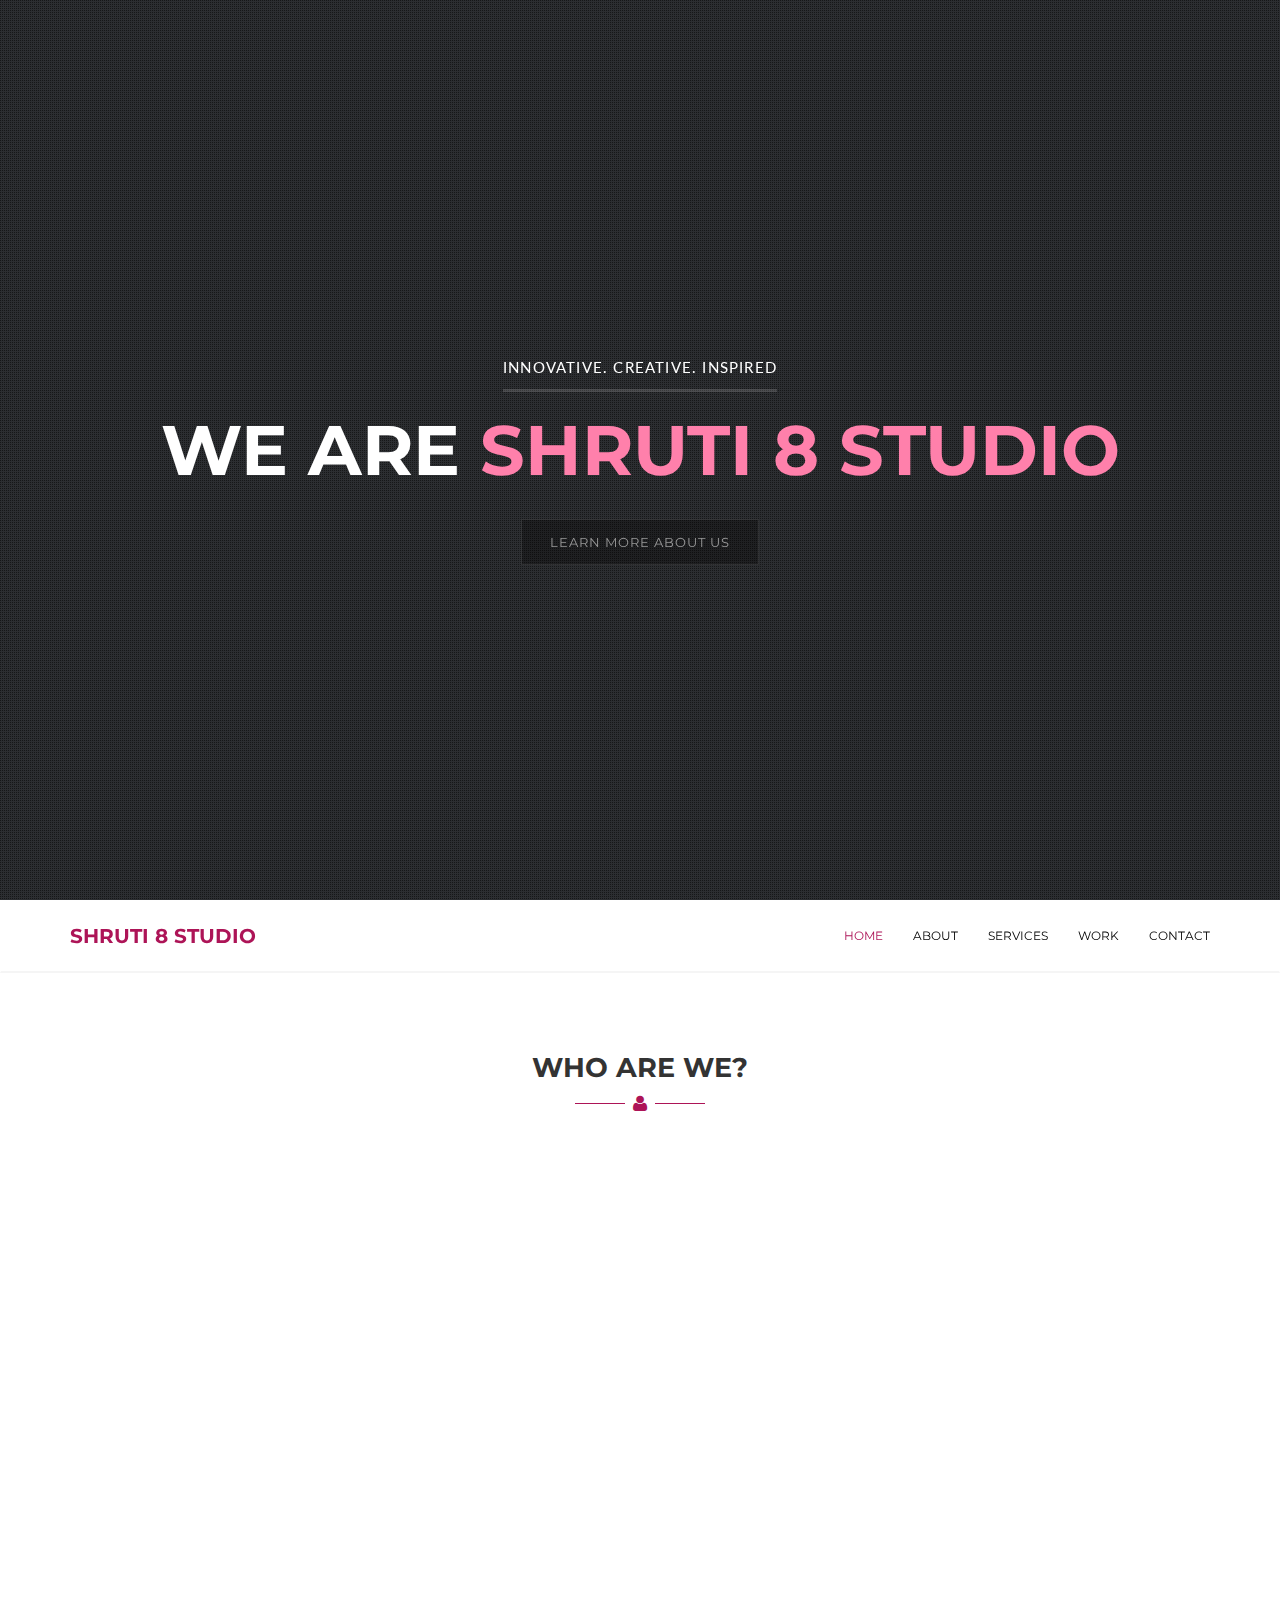
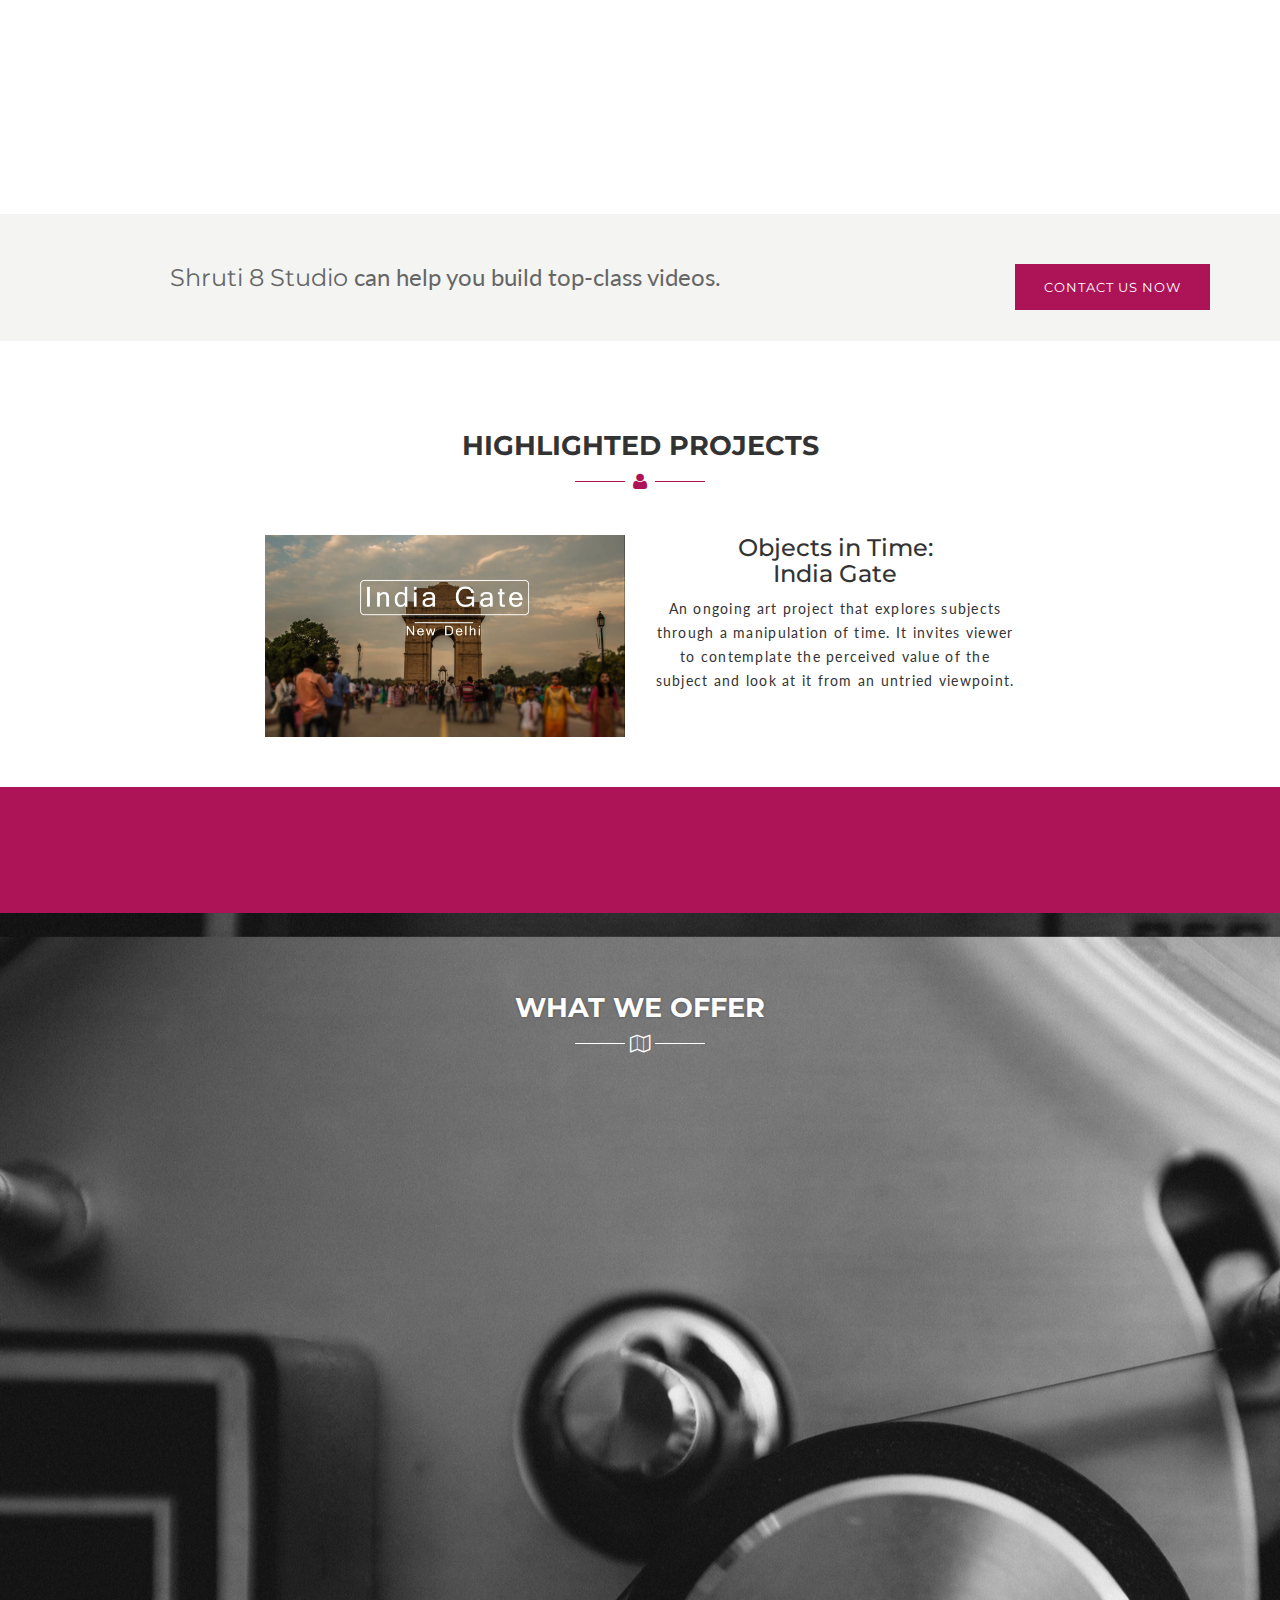
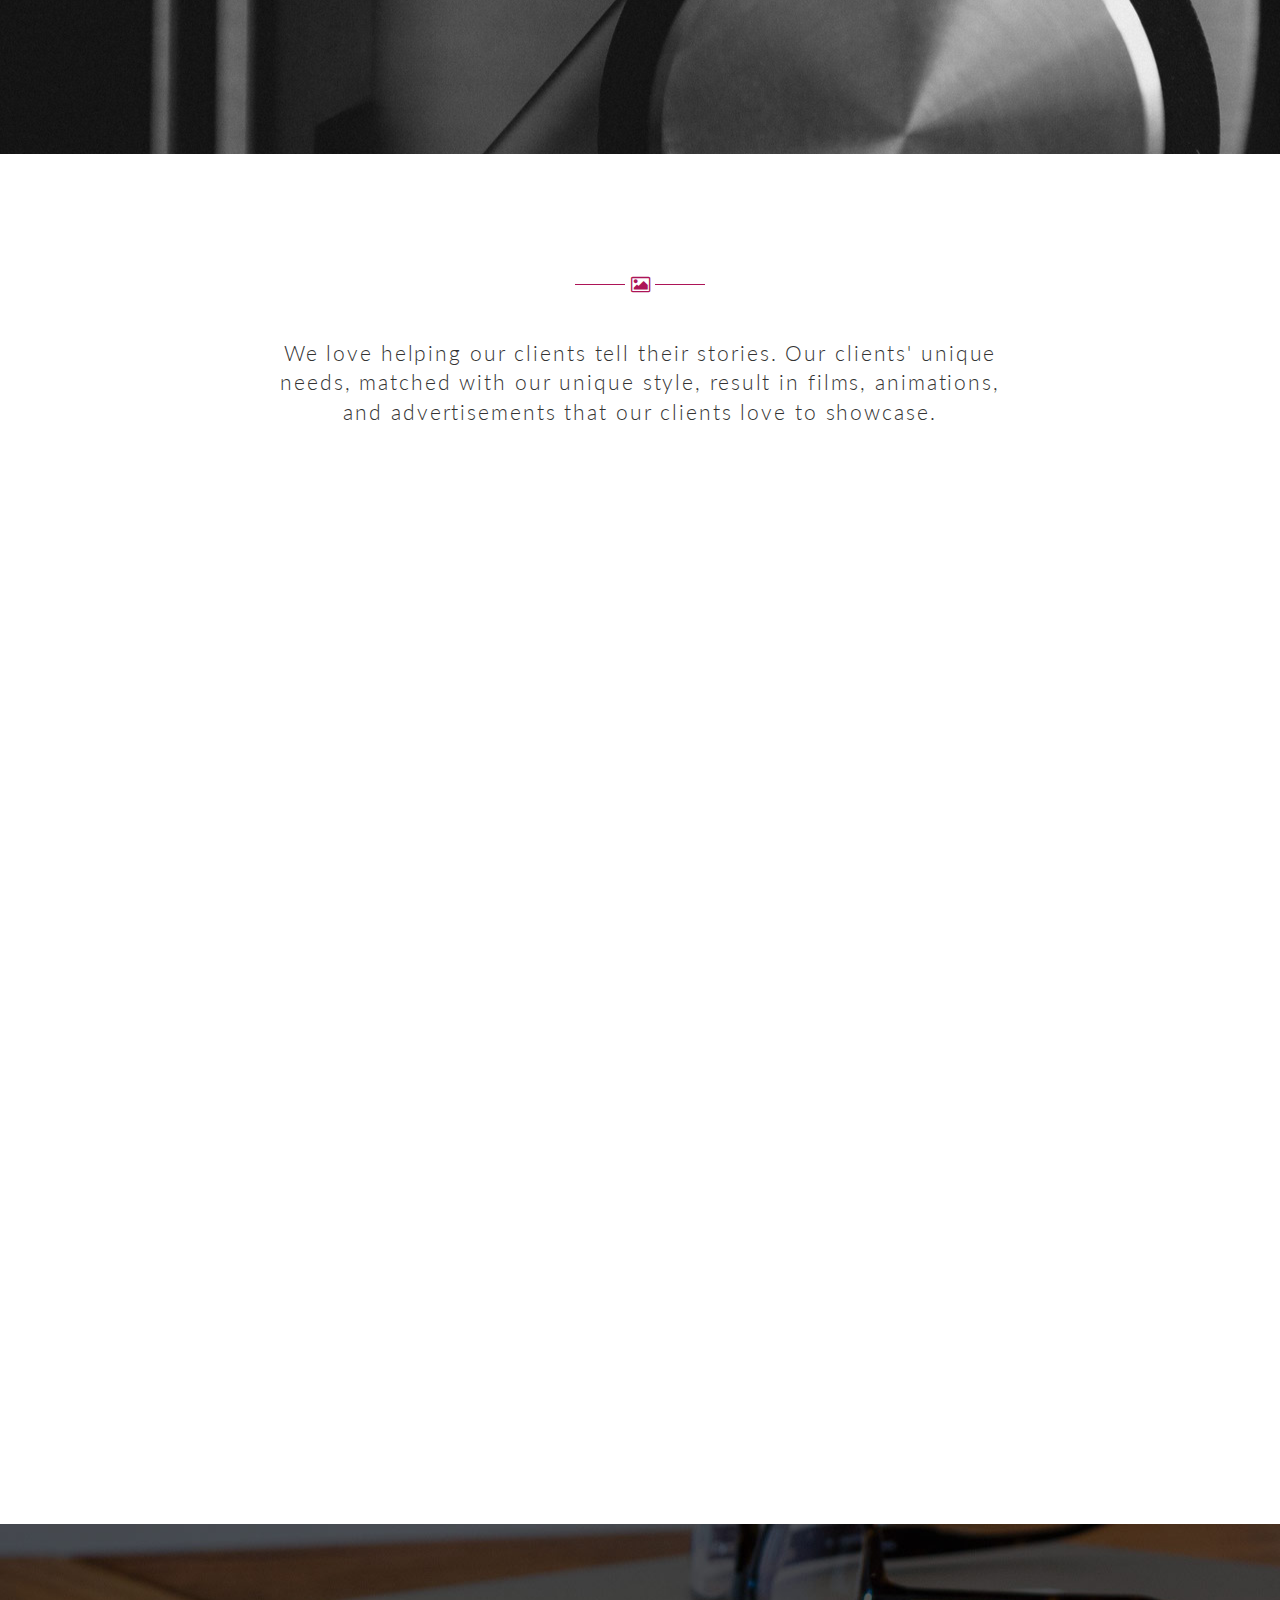
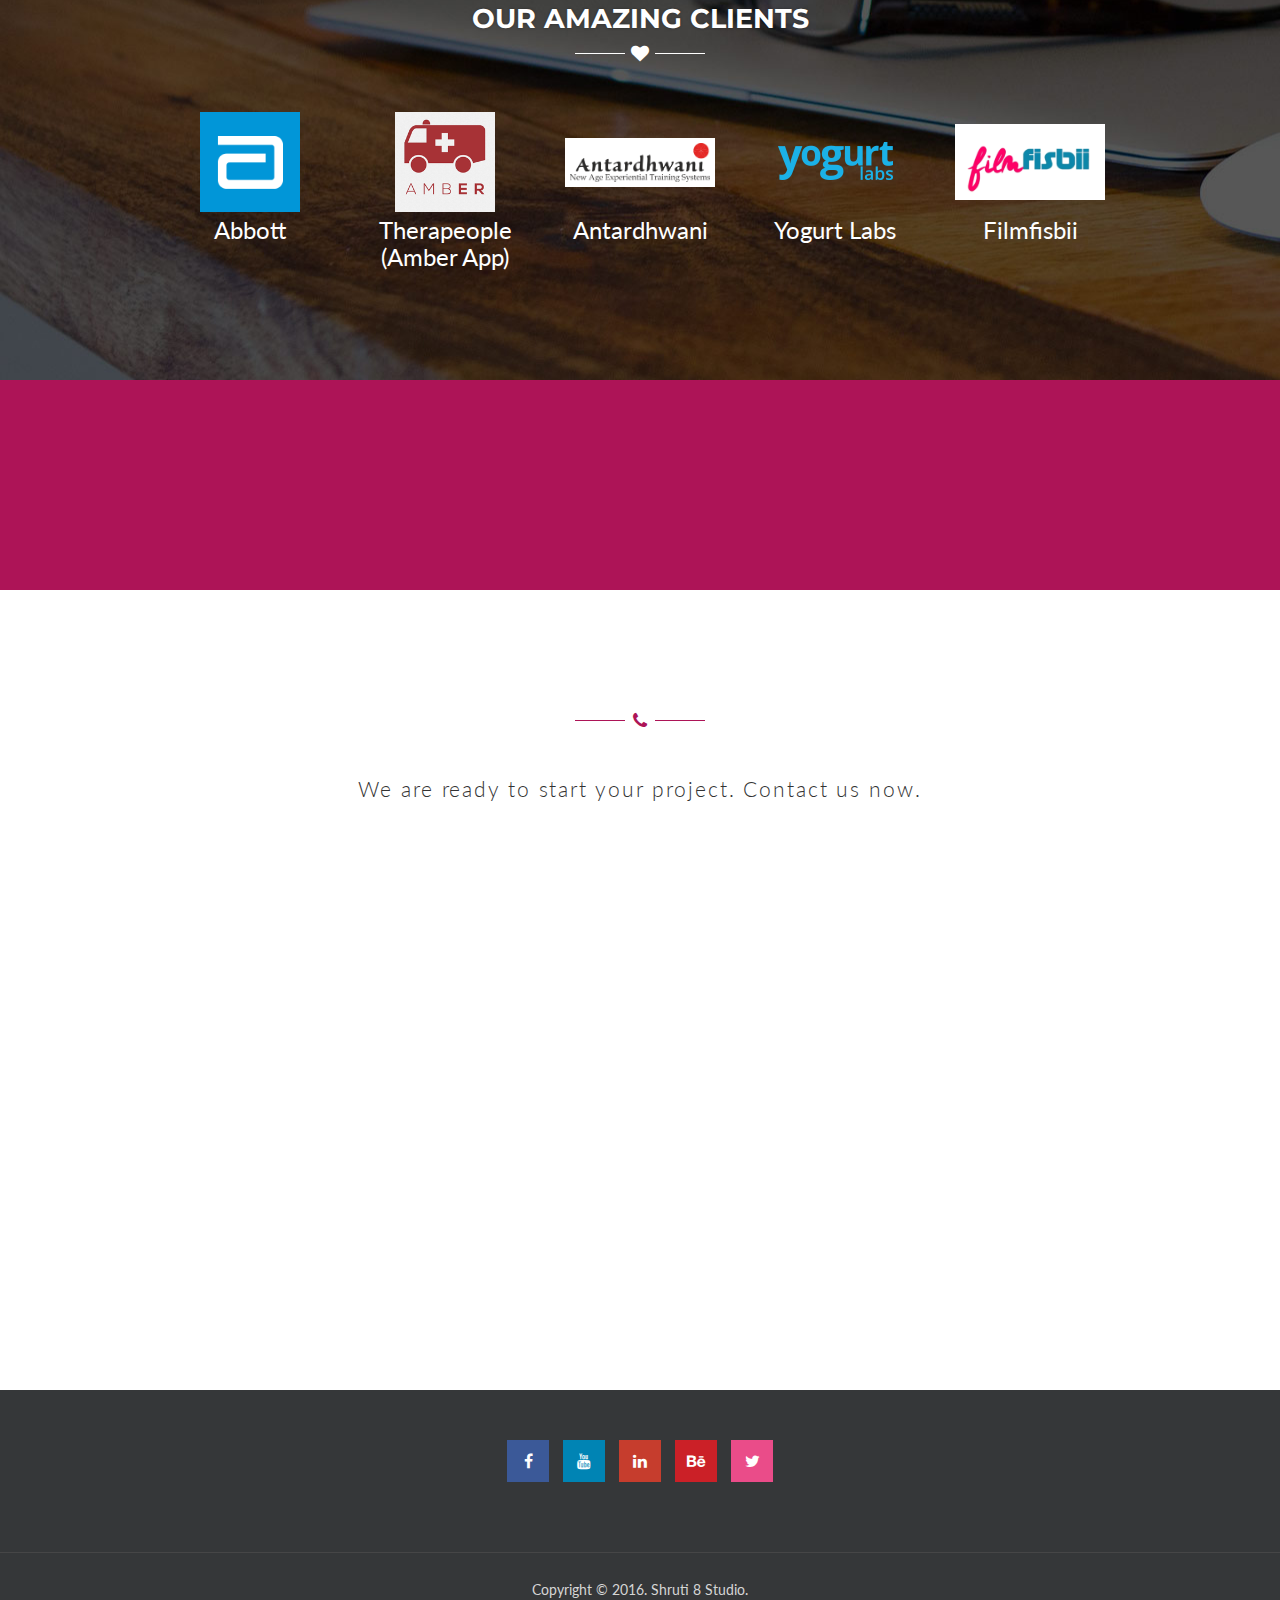
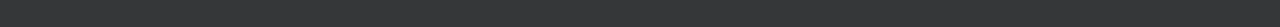
==== index.html @ 823574dd "Init: Shruti8Studio website" ====
<!DOCTYPE html>
<html lang="en">

<head>
    <meta charset="utf-8">
    <meta content="IE=edge" http-equiv="X-UA-Compatible">
    <meta content="width=device-width, initial-scale=1" name="viewport">
    <title>Shruti 8 Studio</title>
    <!-- Bootstrap -->
    <link href="bootstrap/css/bootstrap.min.css" rel="stylesheet">
    <!-- custom css -->
    <link href="css/style.css" media="screen" rel="stylesheet" type="text/css">
    <!-- font awesome for icons -->
    <link href="font-awesome-4.6.3/css/font-awesome.min.css" rel="stylesheet">
    <!--ytp player-->
    <link href="css/YTPlayer.css" rel="stylesheet" type="text/css">
    <!--flex slider-->
    <link href="css/flexslider.css" media="screen" rel="stylesheet" type="text/css">
    <!-- animated css  -->
    <link href="css/animate.css" media="screen" rel="stylesheet" type="text/css">
    <!--web fonts-->
    <link href='http://fonts.googleapis.com/css?family=Lato:300,400,400italic' rel='stylesheet' type='text/css'>
    <link href='http://fonts.googleapis.com/css?family=Montserrat:400,700' rel='stylesheet' type='text/css'>
    <!--owl carousel css-->
    <link href="css/owl.carousel.css" media="screen" rel="stylesheet" type="text/css">
    <link href="css/owl.theme.css" media="screen" rel="stylesheet" type="text/css">
    <!--popups css-->
    <link href="css/magnific-popup.css" rel="stylesheet" type="text/css">
    <!-- HTML5 Shim and Respond.js IE8 support of HTML5 elements and media queries -->
    <!-- WARNING: Respond.js doesn't work if you view the page via file:// -->
    <!--[if lt IE 9]>
          <script src="https://oss.maxcdn.com/html5shiv/3.7.2/html5shiv.min.js"></script>
          <script src="https://oss.maxcdn.com/respond/1.4.2/respond.min.js"></script>
        <![endif]-->
</head>

<body data-offset="80" data-spy="scroll">
    <section id="home" data-stellar-background-ratio="0.5">
        <div class="parallax-overlay"> </div>
            <a id="video" class="player" data-property="{videoURL:'https://youtu.be/yziil6G2nYk', containment:'#home', showControls:false, autoPlay:true, loop:true, mute:true, vol:50, startAt:0, opacity:1, quality:'default', realfullscreen:true}"></a>
        <div class="home-content text-center">
            <div class="container"> <span class="home-top-slide-text hidden-xs">Innovative.
                Creative. Inspired</span>
                <div class="main-flex-slider">
                    <ul class="slides">
                        <li>
                            <h1>We are <span class="colored-text-1">Shruti 8
                            Studio</span></h1> </li>
                        <li>
                            <h1><span class="colored-text-1">video</span>
                            production</h1> </li>
                        <li>
                            <h1>film &amp; <span class=
                            "colored-text-1">animation</span></h1> </li>
                    </ul>
                </div>
                <div class="home-link-btn text-center">
                    <p class="scrollto"><a class="btn btn-lg btn-dark-2" href="#about">Learn More About Us</a> </p>
                </div>
            </div>
        </div>
    </section>
    <!--home section end-->
    <section id="navigation">
        <div class="navbar navbar-default navbar-static-top" role="navigation">
            <div class="container">
                <div class="navbar-header">
                    <button class="navbar-toggle" data-target=".navbar-collapse" data-toggle="collapse" type="button"><span class="sr-only">Toggle navigation</span> <span class="icon-bar"></span> <span class="icon-bar"></span> <span class="icon-bar"></span></button> <a class="navbar-brand" href="index.html"><span class=
                    "colored-text">Shruti 8 Studio</span></a>
                    <!--  <a class="navbar-brand" href="index.html"><img style="max-width:100px; margin-top: -25px;" src="img/s8s.png"></a>
                        <a class="navbar-text" href="index.html">Shruti 8 Studio</a> --></div>
                <div class="navbar-collapse collapse">
                    <ul class="nav navbar-nav navbar-right scrollto">
                        <li> <a href="#home">Home</a> </li>
                        <li> <a href="#about">About</a> </li>
                        <!--<li><a href="#team">Team</a></li>-->
                        <li> <a href="#services">Services</a> </li>
                        <li> <a href="#work">Work</a> </li>
                        <!--<li><a href="#pricing">Pricing</a></li>-->
                        <!--<li><a href="#blog">Blog</a></li>-->
                        <li> <a href="#contact">Contact</a> </li>
                    </ul>
                </div>
                <!--/.nav-collapse -->
            </div>
            <!--/.container -->
        </div>
        <!--navbar-default-->
    </section>
    <!--navigation section end here-->
    <section class="section-padding" id="about">
        <div class="container">
            <div class="row">
                <div class="col-md-12">
                    <div class="center-heading text-center">
                        <h2>Who are we?</h2> <span class="icon"><i class="fa fa-user"></i></span> </div>
                    <!--center heading-->
                </div>
            </div>
            <!--center heading-->
            <div class="row">
                <div class="col-md-8 col-md-offset-2 text-center wow animated fadeInUp" data-wow-delay="300ms" data-wow-duration="700ms">
                    <p class="lead margin-btm-30">We are a video production company dedicated to creating film and animation content. </p>
                    <p class="lead margin-btm-30">We provide full production services to take your ideas from concept to launch on the web, on TV, or in a movie theater. </p>
                    <p class="lead margin-btm-30">Our team is made of young film makers, animators and artists trained at the best film institutions: Film and Television Institute of India and the College of Art. We are driven to create unique visual art and love bringing our clients' ideas to life.</p>
                </div>
            </div>
            <div class="row services">
                <div class="col-md-4 margin-btm-30">
                    <div class="service-box wow animated fadeInUp" data-wow-delay="300ms" data-wow-duration="700ms"> <i class="fa fa-film"></i>
                        <h3>Short Films</h3>
                        <p>"Film is exactly like poetry. Nothing necessarily has to happen; you just have to feel something."
                            <br> - Cecily von Ziegesar</p>
                    </div>
                </div>
                <!--service col end-->
                <div class="col-md-4 margin-btm-30">
                    <div class="service-box wow animated fadeInUp" data-wow-delay="400ms" data-wow-duration="700ms"> <i class="fa fa-tv"></i>
                        <h3>Advertisements</h3>
                        <p>"In our factory, we make lipstick. In our advertising, we sell hope."
                            <br> - Peter Nivio Zarlenga</p>
                    </div>
                </div>
                <!--service col end-->
                <div class="col-md-4 margin-btm-30">
                    <div class="service-box wow animated fadeInUp" data-wow-delay="500ms" data-wow-duration="700ms"> <i class="fa fa-youtube-play"></i>
                        <h3>Animation</h3>
                        <p>"Well, luckily with animation, fantasy is your friend"
                            <br> - Steven Spielberg</p>
                    </div>
                </div>
                <!--service col end-->
            </div>
        </div>
        <div class="divided-50"> </div>
        <div class="cta">
            <div class="container">
                <div class="row">
                    <div class="col-sm-8 margin-btm-30">
                        <h3><strong>Shruti 8 Studio</strong> can help you build
                        top-class videos.</h3> </div>
                    <div class="col-sm-4"> <a class="btn btn-theme btn-lg" href="#contact">Contact
                        us now</a> </div>
                </div>
            </div>
        </div>
        <div class="divided-50"></div>
        <div class="container">
            <div class="row">
                <div class="col-sm-12">
                    <div class="center-heading text-center">
                        <h2>Highlighted Projects</h2> <span class="icon"><i class="fa fa-user"></i></span> </div>
                </div>
            </div>
            <div class="row">
                <div class="col-sm-4 col-sm-offset-2 text-center">
                    <div class="item-img-wrap"> <img alt="workimg" class="img-responsive" src="img/work-india-gate.png">
                        <div class="item-img-overlay"> <a href="work-india-gate.html"><span></span></a> </div>
                    </div>
                </div>
                <div class="col-sm-4 text-center">
                    <h3>Objects in Time: <br>India Gate</h3>
                    <p> An ongoing art project that explores subjects through a manipulation of time. It invites viewer to contemplate the perceived value of the subject and look at it from an untried viewpoint.</p>
                </div>
            </div>
        </div>
    </section>
    <!--about section end-->
    <!--
        <section id="team" class="section-padding">
            <div class="container">
                <div class="row">
                    <div class="col-sm-12">
                        <div class="center-heading text-center">
                            <h2>Meet the team</h2>
                            <span class="icon"><i class="fa fa-user"></i></span>
                        </div>
                    </div>
                </div>
                <div class="row">
                    <div class="col-sm-3">
                        <div class="team-col wow animated fadeInLeft"  data-wow-duration="700ms" data-wow-delay="100ms">
                            <img src="img/team-1.jpg" alt="">
                            <h4>Jenelia</h4>
                            <span>Founder</span>
                        </div>
                    </div>
                    <div class="col-sm-3">
                        <div class="team-col wow animated fadeInLeft"  data-wow-duration="700ms" data-wow-delay="200ms">
                            <img src="img/team-2.jpg" alt="">
                            <h4>Smith</h4>
                            <span>Manager</span>
                        </div>
                    </div>
                    <div class="col-sm-3">
                        <div class="team-col wow animated fadeInLeft"  data-wow-duration="700ms" data-wow-delay="300ms">
                            <img src="img/team-3.jpg" alt="">
                            <h4>Peter</h4>
                            <span>Developer</span>
                        </div>
                    </div>
                    <div class="col-sm-3">
                        <div class="team-col wow animated fadeInLeft"  data-wow-duration="700ms" data-wow-delay="400ms">
                            <img src="img/team-4.jpg" alt="">
                            <h4>John</h4>
                            <span>Seo</span>
                        </div>
                    </div>
                </div><div class="divided-50"></div>
                <div class="row">
                    <div class="col-sm-3">
                        <div class="team-col wow animated fadeInLeft"  data-wow-duration="700ms" data-wow-delay="500ms">
                            <img src="img/team-5.jpg" alt="">
                            <h4>Ram</h4>
                            <span>Designer</span>
                        </div>
                    </div>
                    <div class="col-sm-3">
                        <div class="team-col wow animated fadeInLeft"  data-wow-duration="700ms" data-wow-delay="600ms">
                            <img src="img/team-6.jpg" alt="">
                            <h4>Hardik</h4>
                            <span>Graphics</span>
                        </div>
                    </div>
                    <div class="col-sm-3">
                        <div class="team-col wow animated fadeInLeft"  data-wow-duration="700ms" data-wow-delay="700ms">
                            <img src="img/team-7.jpg" alt="">
                            <h4>Madhukar</h4>
                            <span>E-Commerce</span>
                        </div>
                    </div>
                    <div class="col-sm-3">
                        <div class="team-col wow animated fadeInLeft"  data-wow-duration="700ms" data-wow-delay="800ms">
                            <img src="img/team-8.jpg" alt="">
                            <h4>Steve</h4>
                            <span>HR</span>
                        </div>
                    </div>
                </div>
            </div>
        </section>  -->
    <!--
        <section class="parallax testimonials bg-heading"
        data-stellar-background-ratio="0.5">
            <div class="container">
                <div class="row">
                    <div class="col-md-12">
                        <div class="center-heading text-center">
                            <h2 class="wow animated bounceIn" data-wow-delay=
                            "100ms" data-wow-duration="700ms">Recent Projects</h2>
                            <span class="icon"><i class=
                            "fa fa-quote-left"></i></span>
                        </div>
                    </div>
                </div>


                <div class="row">
                    <div class="col-md-8 col-md-offset-2 text-center">
                        <div class="owl-carousel" id="testi-carousel">
                            <div>
                                <h4><i class="fa fa-quote-left"></i>
                                Immediately received personal feedback from the
                                creator of the theme. Incredibly fast,
                                incredibly good. Great service!</h4>


                                <p>-Michael CC</p>
                            </div>


                            <div>
                                <h4><i class="fa fa-quote-left"></i> Lorem
                                ipsum dolor sit amet, consectetur adipiscing
                                elit. Curabitur pellentesque neque eget diam
                                posuere porta. Quisque ut nulla at nunc
                                vehicula lacinia.</h4>


                                <p>-Rakesh sharma</p>
                            </div>


                            <div>
                                <h4><i class="fa fa-quote-left"></i> Lorem
                                ipsum dolor sit amet, consectetur adipiscing
                                elit. Curabitur pellentesque neque eget diam
                                posuere porta. Quisque ut nulla at nunc
                                vehicula lacinia.</h4>


                                <p>-Rakesh sharma</p>
                            </div>
                        </div>
                    </div>
                </div>
            </div>
        </section>
        -->
    <!--testimonials-->
    <section class="cta-1">
        <div class="container">
            <div class="row">
                <div class="col-md-12 text-center"> <a class="btn btn-lg btn-border-white wow animated slideInLeft" data-wow-delay="100ms" data-wow-duration="700ms" href="#work">Look at our work</a> </div>
            </div>
        </div>
    </section>
    <!--cta-1 end-->
    <section class="section-padding parallax bg-heading" data-stellar-background-ratio="0.5" id="services">
        <div class="container">
            <div class="row">
                <div class="col-md-12">
                    <div class="center-heading text-center">
                        <h2>What We Offer</h2> <span class="icon"><i class=
                            "fa fa-map-o"></i></span> </div>
                    <!--center heading-->
                </div>
            </div>
            <!--center heading-->
            <div class="row">
                <div class="col-md-6 margin-btm-30 wow animated fadeInLeft" data-wow-delay="100ms" data-wow-duration="700ms">
                    <div class="row">
                        <div class="col-md-2 col-md-offset-2">
                            <div class="service-icon"> <i class="fa fa-play"></i> </div>
                        </div>
                        <!--service-icon col-->
                        <div class="col-md-8">
                            <div class="service-info">
                                <h4>Infographic Videos</h4>
                                <p>2D and 3D animated videos that promote and explain your product. Be proud to show the world what you do.</p>
                            </div>
                        </div>
                        <!--service-info-col-->
                    </div>
                </div>
                <!--service-col-->
                <div class="col-md-6 margin-btm-30 wow animated fadeInRight" data-wow-delay="200ms" data-wow-duration="700ms">
                    <div class="row">
                        <div class="col-md-2 col-md-offset-2">
                            <div class="service-icon"> <i class="fa fa-cog fa-spin"></i> </div>
                        </div>
                        <!--service-icon col-->
                        <div class="col-md-8">
                            <div class="service-info">
                                <h4>Motion Graphics</h4>
                                <p>Whether you want an introduction to your awesome videos, need animation in your documentary, or want your logo animated, we fulfill all your graphic needs.</p>
                            </div>
                        </div>
                        <!--service-info-col-->
                    </div>
                </div>
                <!--service-col-->
            </div>
            <!--services-row-->
            <div class="row">
                <div class="col-md-6 margin-btm-30 wow animated fadeInUp" data-wow-delay="300ms" data-wow-duration="700ms">
                    <div class="row">
                        <div class="col-md-2 col-md-offset-2">
                            <div class="service-icon"> <i class="fa fa-video-camera"></i> </div>
                        </div>
                        <!--service-icon col-->
                        <div class="col-md-8">
                            <div class="service-info">
                                <h4>Event Shoots</h4>
                                <p>Hire an experienced film crew to capture beautiful memories of your unique events.</p>
                            </div>
                        </div>
                        <!--service-info-col-->
                    </div>
                </div>
                <!--service-col-->
                <div class="col-md-6 margin-btm-30 wow animated fadeInUp" data-wow-delay="400ms" data-wow-duration="700ms">
                    <div class="row">
                        <div class="col-md-2 col-md-offset-2">
                            <div class="service-icon"> <i class="fa fa-briefcase"></i> </div>
                        </div>
                        <!--service-icon col-->
                        <div class="col-md-8">
                            <div class="service-info">
                                <h4>Corporate Videos</h4>
                                <p>We produce videos for training, marketing campaigns, and corporate communications.</p>
                            </div>
                        </div>
                        <!--service-info-col-->
                    </div>
                </div>
                <!--service-col-->
            </div>
            <!--services-row-->
            <div class="divided-50"> </div>
            <div class="row">
                <div class="col-md-6 margin-btm-30 wow animated fadeInUp" data-wow-delay="300ms" data-wow-duration="700ms">
                    <div class="row">
                        <div class="col-md-2 col-md-offset-2">
                            <div class="service-icon"> <i class="fa fa-film"></i> </div>
                        </div>
                        <!--service-icon col-->
                        <div class="col-md-8">
                            <div class="service-info">
                                <h4>Short Films</h4>
                                <p>Our team of writers, editors, actors, and producers has delivered several short-films to the Indian market.</p>
                            </div>
                        </div>
                        <!--service-info-col-->
                    </div>
                </div>
                <!--service-col-->
                <div class="col-md-6 margin-btm-30 wow animated fadeInUp" data-wow-delay="400ms" data-wow-duration="700ms">
                    <div class="row">
                        <div class="col-md-2 col-md-offset-2">
                            <div class="service-icon"> <i class="fa fa-tv"></i> </div>
                        </div>
                        <!--service-icon col-->
                        <div class="col-md-8">
                            <div class="service-info">
                                <h4>Advertisements</h4>
                                <p>We help small businesses and online companies translate their concepts to video ads (animated and live action).</p>
                            </div>
                        </div>
                        <!--service-info-col-->
                    </div>
                </div>
                <!--service-col-->
            </div>
            <!--services-row-->
            <div class="divided-50"> </div>
            <div class="row">
                <div class="col-md-12 text-center service-info margin-btm-30 wow animated fadeInUp" data-wow-delay="400ms" data-wow-duration="700ms">
                    <h5>
                        Concept Development  
                        <i class="fa fa-circle"></i>
                        Direction 
                        <i class="fa fa-circle"></i>
                        Script Writing
                        <i class="fa fa-circle"></i>
                        Storyboarding
                        <i class="fa fa-circle"></i>
                        Character Design
                        <i class="fa fa-circle"></i>
                        Animation
                        <i class="fa fa-circle"></i>
                        Editing
                    </h5> </div>
            </div>
        </div>
    </section>
    <!--services-->
    <section class="section-padding" id="work">
        <div class="container">
            <div class="row">
                <div class="col-md-12">
                    <div class="center-heading text-center">
                        <h2 class=" wow animated bounceIn" data-wow-delay="100ms" data-wow-duration="700ms">What We Have Done</h2> <span class="icon"><i class=
                            "fa fa-image"></i></span> </div>
                    <!--center heading-->
                </div>
            </div>
            <!--center heading-->
            <div class="row">
                <div class="col-md-8 col-md-offset-2 text-center">
                    <p class="lead margin-btm-30">We love helping our clients tell their stories. Our clients' unique needs, matched with our unique style, result in films, animations, and advertisements that our clients love to showcase.</p>
                </div>
            </div>
            <div class="container wow animated fadeInUp" data-wow-delay="200ms" data-wow-duration="700ms">
                <div class="row">
                    <div class="col-md-12">
                        <ul class="portfolio-filters text-center">
                            <li class="filter active" data-filter="all"> all</li>
                            <li class="filter" data-filter="animations"> animations</li>
                            <li class="filter" data-filter="shortfilms"> short films</li>
                            <li class="filter" data-filter="corporate"> corporate videos</li>
                            <li class="filter" data-filter="ads"> advertisements</li>
                            <li class="filter" data-filter="objectsintime"> objects in time</li>
                        </ul>
                        <!--.portfolio-filter nav-->
                        <div class="row" id="grid">
                            <div class="mix col-sm-4 animations ads margin-btm-30">
                                <div class="item-img-wrap"> <img alt="workimg" class="img-responsive" src="img/work-amber.png">
                                    <div class="item-img-overlay"> <a href="work-amber.html"><span></span></a> </div>
                                </div>
                                <!--item img wrap-->
                                <div class="work-desc">
                                    <h4><a href=
                                        "work-amber.html">Amber App</a>
                                        </h4> <em>Animation / Advertisement</em> </div>
                                <!--work desc-->
                            </div>
                            <!--work item-->
                            <div class="mix col-sm-4 animations ads margin-btm-30">
                                <div class="item-img-wrap"> <img alt="workimg" class="img-responsive" src="img/work-her.png">
                                    <div class="item-img-overlay"> <a href="work-her.html"><span></span></a> </div>
                                </div>
                                <!--item img wrap-->
                                <div class="work-desc">
                                    <h4><a href="work-her.html">Her Jewellery Designs</a>
                                        </h4> <em>Animation / Advertisement</em> </div>
                                <!--work desc-->
                            </div>
                            <!--work item-->
                            <div class="mix col-sm-4 objectsintime margin-btm-30">
                                <div class="item-img-wrap"> <img alt="workimg" class="img-responsive" src="img/work-india-gate.png">
                                    <div class="item-img-overlay"> <a href="work-india-gate.html"><span></span></a> </div>
                                </div>
                                <!--item img wrap-->
                                <div class="work-desc">
                                    <h4><a href=
                                        "work-india-gate.html">India Gate</a>
                                        </h4> <em>Objects in Time</em> </div>
                                <!--work desc-->
                            </div>
                            <!--work item-->
                            <div class="mix col-sm-4 animations margin-btm-30">
                                <div class="item-img-wrap"> <img alt="workimg" class="img-responsive" src="img/work-snack-on-pop.png">
                                    <div class="item-img-overlay"> <a href="work-snack-on-pop.html"><span>
                                            </span></a> </div>
                                </div>
                                <!--item img wrap-->
                                <div class="work-desc">
                                    <h4><a href=
                                        "work-snack-on-pop.html">Snack on Pop</a>
                                        </h4> <em>Animation</em> </div>
                                <!--work desc-->
                            </div>
                            <!--work item-->
                            <div class="mix col-sm-4 corporate margin-btm-30">
                                <div class="item-img-wrap"> <img alt="workimg" class="img-responsive" src="img/work-amrapali.png">
                                    <div class="item-img-overlay"> <a href="work-amrapali.html"><span></span></a> </div>
                                </div>
                                <!--item img wrap-->
                                <div class="work-desc">
                                    <h4><a href=
                                        "work-amrapali.html">Amrapali</a>
                                        </h4> <em>Corporate Video</em> </div>
                                <!--work desc-->
                            </div>
                            <!--work item-->
                            <div class="mix col-sm-4 corporate margin-btm-30">
                                <div class="item-img-wrap"> <img alt="workimg" class="img-responsive" src="img/work-ez-move1.png">
                                    <div class="item-img-overlay"> <a href="work-ez-move.html"><span></span></a> </div>
                                </div>
                                <!--item img wrap-->
                                <div class="work-desc">
                                    <h4><a href="work-ez-move.html">EZ Move 1</a>
                                        </h4> <em>Corporate Video</em> </div>
                                <!--work desc-->
                            </div>
                            <!--work item-->
                            <div class="mix col-sm-4 corporate margin-btm-30">
                                <div class="item-img-wrap"> <img alt="workimg" class="img-responsive" src="img/work-ez-move2.png">
                                    <div class="item-img-overlay"> <a href="work-ez-move.html"><span></span></a> </div>
                                </div>
                                <!--item img wrap-->
                                <div class="work-desc">
                                    <h4><a href="work-ez-move.html">EZ
                                        Move 2</a>
                                        </h4> <em>Corporate Video</em> </div>
                                <!--work desc-->
                            </div>
                            <!--work item-->
                            <div class="mix col-sm-4 shortfilms margin-btm-30">
                                <div class="item-img-wrap"> <img alt="workimg" class="img-responsive" src="img/work-roadside.png">
                                    <div class="item-img-overlay"> <a href="work-roadside.html"><span></span></a> </div>
                                </div>
                                <!--item img wrap-->
                                <div class="work-desc">
                                    <h4><a href=
                                        "work-roadside.html">Roadside Echo</a>
                                        </h4> <em>Short Film</em> </div>
                                <!--work desc-->
                            </div>
                            <!--work item-->
                            <div class="mix col-sm-4 shortfilms margin-btm-30">
                                <div class="item-img-wrap"> <img alt="workimg" class="img-responsive" src="img/work-get-away.png">
                                    <div class="item-img-overlay"> <a href="work-get-away.html"><span></span></a> </div>
                                </div>
                                <!--item img wrap-->
                                <div class="work-desc">
                                    <h4><a href=
                                        "work-get-away.html">Get Away</a>
                                        </h4> <em>Short Films</em> </div>
                                <!--work desc-->
                            </div>
                            <!--work item-->
                            
                        </div>
                        <!--#grid for filter items-->
                    </div>
                    <!--.col-md-12 of portfolio filter-->
                </div>
                <!--.row-->
            </div>
        </div>
    </section>
    <!--work-->
    <section class="fun-facts parallax bg-heading" data-stellar-background-ratio="0.5">
        <div class="container">
            <div class="row">
                <div class="col-md-12">
                    <div class="center-heading text-center">
                        <h2>Our Amazing Clients</h2> <span class="icon"><i class=
                            "fa fa-heart"></i></span> </div>
                    <!--center heading-->
                </div>
            </div>
            <!--center heading-->
            <div class="row">
                <div class="col-md-2 col-md-offset-1 margin-btm-30 text-center">
                    <div class="fact-inner">
                        <div class="logo"> <img src="img/client-abbott.png"> </div>
                        <h3>Abbott</h3> </div>
                </div>
                <!--facts col-->
                <div class="col-md-2 margin-btm-30 text-center">
                    <div class="fact-inner">
                        <div class="logo"> <img src="img/client-amber.png"> </div>
                        <h3>Therapeople (Amber App)</h3> </div>
                </div>
                <!--facts col-->
                <div class="col-md-2 margin-btm-30 text-center">
                    <div class="fact-inner">
                        <div class="logo bg"> <img src="img/client-antardhwani.png"> </div>
                        <h3>Antardhwani</h3> </div>
                </div>
                <!--facts col-->
                <div class="col-md-2 margin-btm-30 text-center">
                    <div class="fact-inner">
                        <div class="logo"> <img src="img/client-yogurt-labs.png"> </div>
                        <h3>Yogurt Labs</h3> </div>
                </div>
                <!--facts col-->
                <div class="col-md-2 margin-btm-30 text-center">
                    <div class="fact-inner">
                        <div class="logo"> <img src="img/client-filmfisbii.png"> </div>
                        <h3>Filmfisbii</h3> </div>
                </div>
                <!--facts col-->
            </div>
        </div>
    </section>
    <!--fun facts-->
    <div class="cta-3">
        <div class="container text-center">
            <h3 class=" wow animated fadeInUp" data-wow-delay="100ms" data-wow-duration="700ms">Let us tell your story</h3>
            <p class=" wow animated fadeInDown" data-wow-delay="200ms" data-wow-duration="700ms"><a class="btn btn-border-white btn-lg" href="#contact">Contact Us
                Now</a> </p>
        </div>
    </div>
    <!--cta-3-->
    <section class="section-padding" id="contact">
        <div class="container">
            <div class="row">
                <div class="col-md-12">
                    <div class="center-heading text-center">
                        <h2 class=" wow animated fadeInRight" data-wow-delay="100ms" data-wow-duration="700ms">
                            What are Your Requirements?</h2> <span class="icon"><i class=
                            "fa fa-phone"></i></span> </div>
                    <!--center heading-->
                </div>
            </div>
            <!--center heading-->
            <div class="row">
                <div class="col-md-12 text-center">
                    <p class="lead">We are ready to start your project. Contact us now.</p>
                </div>
            </div>
            <div class="divided-50"> </div>
            <div class="row contact-form">
                <div class="col-md-7 wow animated fadeInUp margin-btm-30" data-wow-delay="300ms" data-wow-duration="700ms">
                    <form action="https://shruti8studio.appspot.com" id="contactForm" method="post" name="sentMessage" novalidate="">
                        <div class="row">
                            <div class="col-md-6">
                                <div class="row control-group">
                                    <div class="form-group col-xs-12 controls">
                                        <label>Name<span>*</span></label>
                                        <input class="form-control" data-validation-required-message="Please enter your name." id="name" name="name" placeholder="Name" required="" type="text">
                                        <p class="help-block"> </p>
                                    </div>
                                </div>
                            </div>
                            <div class="col-md-6">
                                <div class="row control-group">
                                    <div class="form-group col-xs-12 controls">
                                        <label>Email Address<span>*</span></label>
                                        <input class="form-control" data-validation-required-message="Please enter your email address." id="email" name="email" placeholder="Email Address" required="" type="email">
                                        <p class="help-block"> </p>
                                    </div>
                                </div>
                            </div>
                        </div>
                        <div class="row control-group">
                            <div class="form-group col-xs-12 controls">
                                <label>Phone Number<span>*</span></label>
                                <input class="form-control" data-validation-required-message="Please enter your phone number." id="phone" name="phone" placeholder="Phone Number" required="no" type="tel">
                                <p class="help-block"> </p>
                            </div>
                        </div>
                        <div class="row control-group">
                            <div class="form-group col-xs-12 controls">
                                <label>Message<span>*</span></label>
                                <textarea class="form-control" data-validation-required-message="Please enter a message." id="message" name="message" placeholder="Message" required="" rows="5"></textarea>
                                <p class="help-block"> </p>
                            </div>
                        </div>
                        <br>
                        <div id="success"> </div>
                        <div class="row">
                            <div class="form-group col-xs-12">
                                <button class="btn btn-theme btn-lg" type="submit">Send Message</button>
                            </div>
                        </div>
                    </form>
                </div>
                <!--form col-->
                <div class="col-md-5">
                    <div class=" margin-btm-30 address-info wow animated bounceIn" data-wow-delay="200ms" data-wow-duration="700ms">
                        <h3>Our Office</h3>
                        <p><i class="fa fa-map-marker"></i> Address: Anand Parbat, New Delhi, 110005</p>
                        <p><i class="fa fa-phone"></i> Phone: (+91) 09811477181 </p>
                        <p><i class="fa fa-envelope"></i> Email: <a href="mailto:shruti.film@gmail.com">shruti.film@gmail.com</a></p>
                    </div>
                    <div class=" address-info wow animated bounceIn" data-wow-delay="400ms" data-wow-duration="700ms">
                        <h3>Elsewhere</h3>
                        <ul class="list-inline social">
                            <li> <a href="https://www.facebook.com/Shruti8Studio/"><i class=
                                    "fa fa-facebook"></i></a> </li>
                            <li> <a href="https://www.youtube.com/channel/UCm63_7I1twg97M3ppXcGE3Q"><i class=
                                    "fa fa-youtube"></i></a> </li>
                            <li> <a href="https://in.linkedin.com/in/shrutirao8"><i class=
                                    "fa fa-linkedin"></i></a> </li>
                            <li> <a href="https://www.behance.net/Shruti_Rao"><i class=
                                    "fa fa-behance"></i></a> </li>
                            <li> <a href="https://twitter.com/1stShrutiRao"><i class=
                                    "fa fa-twitter"></i></a> </li>
                        </ul>
                    </div>
                </div>
            </div>
        </div>
    </section>
    <!--contact-->
    <footer id="footer">
        <div class="container">
            <div class="row">
                <div class="col-sm-12 text-center margin-btm-30">
                    <div class="footer-col">
                        <ul class="list-inline social-1">
                            <li> <a href="https://www.facebook.com/Shruti8Studio/"><i class=
                                    "fa fa-facebook"></i></a> </li>
                            <li> <a href="https://www.youtube.com/channel/UCm63_7I1twg97M3ppXcGE3Q"><i class=
                                    "fa fa-youtube"></i></a> </li>
                            <li> <a href="https://in.linkedin.com/in/shrutirao8"><i class=
                                    "fa fa-linkedin"></i></a> </li>
                            <li> <a href="https://www.behance.net/Shruti_Rao"><i class=
                                    "fa fa-behance"></i></a> </li>
                            <li> <a href="https://twitter.com/1stShrutiRao"><i class=
                                    "fa fa-twitter"></i></a> </li>
                        </ul>
                    </div>
                    <!--footer-col-->
                </div>
            </div>
        </div>
    </footer>
    <!--footer-->
    <div class="footer-btm">
        <div class="copyright text-center"> Copyright &copy; 2016. Shruti 8 Studio. </div>
    </div>
    <!--footer-btm-->
    <!--back to top--><a class="scrollToTop" href="#"><i class="fa fa-angle-up"></i></a>
    <!--back to top end-->
    <!--scripts and plugins -->
    <!--must need plugin jquery-->
    <script src="js/jquery.min.js">
    </script>
    <!--bootstrap js plugin-->
    <script src="bootstrap/js/bootstrap.min.js" type="text/javascript">
    </script>
    <!--easing plugin for smooth scroll-->
    <script src="js/jquery.easing.1.3.min.js" type="text/javascript">
    </script>
    <script src="js/jquery.sticky.js" type="text/javascript">
    </script>
    <script src="js/jquery.mb.YTPlayer.min.js" type="text/javascript">
    </script>
    <!--digit countdown plugin-->
    <script src="js/jquery.counterup.min.js" type="text/javascript">
    </script>
    <!--on scroll animation-->
    <script src="js/wow.min.js" type="text/javascript">
    </script>
    <!--easy pie charts-->
    <script src="js/waypoints.min.js" type="text/javascript">
    </script>
    <script src="js/easypiechart.js" type="text/javascript">
    </script>
    <script src="js/jquery.flexslider-min.js" type="text/javascript">
    </script>
    <script src="js/jquery.mixitup.min.js" type="text/javascript">
    </script>
    <script src="js/jquery.stellar.min.js" type="text/javascript">
    </script>
    <!--owl carousel slider-->
    <script src="js/owl.carousel.min.js" type="text/javascript">
    </script>
    <!--twitter feed-->
    <script src="js/tweetie.min.js" type="text/javascript">
    </script>
    <!--popup js-->
    <script src="js/jquery.magnific-popup.min.js" type="text/javascript">
    </script>
    <script src="js/jquery.backstretch.min.js" type="text/javascript">
    </script>
    <!--valid / working contact form js-->
    <script src="js/contact_me.js" type="text/javascript">
    </script>
    <script src="js/jqBootstrapValidation.js" type="text/javascript">
    </script>
    <!--customizable plugin edit according to your needs-->
    <script src="js/custom.js" type="text/javascript">
    </script>
    </section>
</body>

</html>
---- css/style.css ----
/*
    Document   : Quick - video bg
    Created on : Jul 22, 2014, 10:15:10 PM
    Author     : Design_mylife
    Description:Multi options one page creative theme for agencies
    Version    : V1.3
*/

html,
body {
    height: 100%;
}

body {
    -webkit-font-smoothing: antialiased;
    -webkit-text-size-adjust: 100%;
    -ms-text-size-adjust: 100%;
    font-family: 'Lato', sans-serif;
    color: #333;
    font-size: 14px;
    line-height: 24px;
    background-color: #fff;
}


/*
/*-----------------------------------------------------------------------------------*/


/*	RESET
/*-----------------------------------------------------------------------------------*/

*,
*:before,
*:after {
    -webkit-box-sizing: border-box;
    -moz-box-sizing: border-box;
    box-sizing: border-box;
}

:focus {
    outline: 0 !important
}

a {
    -webkit-transition: all .3s ease-in-out;
    -moz-transition: all .3s ease-in-out;
    transition: all .3s ease-in-out;
    color: #000;
    text-decoration: none;
}

a:hover {
    color: #AD1457;
    text-decoration: none;
}

strong,
b {
    font-weight: 400;
    font-family: 'Montserrat', sans-serif;
}

h1,
h2,
h3,
h4,
h5,
h6 {
    margin-top: 0px;
    font-family: 'Montserrat', sans-serif;
}

p {
    letter-spacing: 0.09em;
}

label {
    font-weight: 400;
}

.section-padding {
    padding-top: 80px;
    padding-bottom: 50px;
}

.divided-50 {
    height: 50px;
    width: 100%;
}

.margin-btm-30 {
    margin-bottom: 30px;
}

::selection {
    background: #AD1457;
    /* Safari */
    color: #fff;
}

::-moz-selection {
    background: #AD1457;
    /* Firefox */
    color: #fff;
}


/**********bootstrap navigation overrides***********/

.navbar-default {
    background-color: rgba(255, 255, 255, 0.9);
    border-bottom: 2px solid #f5f5f5 !important;
    width: 100%;
    min-height: 70px;
    padding: 10px 0;
}

.navbar {
    position: relative;
    margin-bottom: 0px;
    border: 1px solid transparent;
}

.navbar-default .navbar-nav>li>a {
    font-size: 12px;
    color: #000;
    font-weight: 400;
    text-transform: uppercase;
    font-family: 'Montserrat', sans-serif;
}

.navbar-default .navbar-nav>.active>a,
.navbar-default .navbar-nav>.active>a:hover,
.navbar-default .navbar-nav>.active>a:focus {
    color: #AD1457;
    background-color: transparent;
}

.navbar-brand {
    float: left;
    height: 50px;
    padding: 15px 15px;
    line-height: 20px;
    text-transform: uppercase;
    color: #000 !important;
    font-family: 'Montserrat', sans-serif;
    font-weight: 700;
    font-size: 20px;
}


/*****************home ********
******************************/

#home {
    background-color: #444;
    background-position: center 0%;
    background-size: auto;
    background-repeat: repeat;
    background-attachment: fixed;
    /*    background-image: url(../img/showcase-1.jpg);*/
    display: table;
    width: 100%;
    height: 100%;
    min-height: 100%;
    overflow-x: hidden;
    overflow-y: hidden;
    vertical-align: middle;
    z-index: 1;
}

.parallax-overlay {
    position: absolute;
    left: 0;
    top: 0;
    width: 100%;
    height: 100%;
    background-image: url(../img/pattern.png);
    background-repeat: repeat;
    background-color: rgba(44, 62, 80, 0.2);
    z-index: 2;
}

.home-content {
    position: relative;
    display: table-cell;
    vertical-align: middle;
    z-index: 3;
}

.colored-text {
    color: #AD1457;
}

.colored-text-1 {
    color: #FF80AB;
}

h2.slide-btm-text {
    text-align: center;
    margin: 30px 0;
    font-weight: 300;
    color: #fff;
    font-size: 16px;
    line-height: 30px;
    text-transform: uppercase;
}

.main-flex-slider {
    text-align: center;
    overflow: hidden;
}

.home-top-slide-text {
    display: inline-block;
    margin: 20px auto;
    padding: 10px 0px;
    border-bottom: 3px solid rgba(255, 255, 255, 0.15);
    text-align: center;
    font-weight: 400;
    font-size: 15px;
    letter-spacing: .08em;
    color: #fff;
    text-transform: uppercase;
}

.main-flex-slider h1 {
    font-size: 5em;
    color: #fff;
    text-transform: uppercase;
    font-weight: 700;
    margin-bottom: 60px;
    margin: 0;
}

.home-link-btn {
    margin-top: 30px;
}

@media(max-width:767px) {
    .main-flex-slider h1 {
        font-size: 4em;
    }
}

@media(max-width:420px) {
    .main-flex-slider h1 {
        font-size: 2.5em;
        margin-bottom: 30px;
    }
    h2.slide-btm-text {
        display: none;
    }
    .home-link-btn {
        margin-top: 10px;
    }
}


/***************buttons*****************************/

.btn {
    font-weight: 400;
    font-family: 'Montserrat', sans-serif;
    text-transform: uppercase;
    font-size: 13px;
    text-shadow: none !important;
    -webkit-text-shadow: none !important;
    -webkit-transition: all 200ms ease-in;
    -o-transition: all 200ms ease-in;
    -moz-transition: all 200ms ease-in;
    transition: all 200ms ease-in;
    border-radius: 0;
    -webkit-border-radius: 0;
    -webkit-box-shadow: none;
    -moz-box-shadow: none;
    box-shadow: none;
    display: inline-block;
    letter-spacing: 1px;
}

.btn:hover,
.btn:focus {
    outline: none;
    color: #fff;
}

.btn-lg {
    padding: 14px 28px 13px 28px;
    font-size: 13px;
    text-transform: uppercase;
}

.btn-xs {
    font-size: 12px;
    text-transform: uppercase;
    font-weight: 400;
}

.btn-border-white {
    border: 1px solid #fff;
    color: #fff;
}

.btn-border-white:hover {
    color: #333;
    border-color: #fff;
    background-color: #fff;
}

.btn-dark {
    background-color: #333;
    color: #fff;
}

.btn-dark:hover {
    color: #fff;
    background-color: #AD1457;
}

.btn-theme {
    background-color: #AD1457 !important;
    color: #fff;
}

.btn-theme:hover {
    color: #fff;
    background-color: #333;
}

.btn-dark-2 {
    border: 1px solid rgba(255, 255, 255, 0.1);
    background: rgba(0, 0, 0, 0.3);
    color: #999;
}

.btn-dark-2:hover {
    color: #fff;
    background: rgba(0, 0, 0, 0.7);
    border: 1px solid rgba(255, 255, 255, 0);
}


/*heading center**/

.center-heading {
    margin-bottom: 40px
}

.center-heading h2 {
    font-weight: 700;
    text-transform: uppercase;
    font-size: 27px;
    color: #333;
}

@media(max-width:533px) {
    .center-heading h2 {
        font-size: 30px;
        letter-spacing: 0.10em;
    }
}

.center-heading h2:first-letter {
    text-transform: uppercase;
}

.center-heading .icon {
    display: inline-block;
    font-size: 18px;
    line-height: 21px;
    width: 130px;
    margin: 0 auto;
    position: relative;
    color: #AD1457;
}

.center-heading .icon:before {
    display: inline-block;
    content: "";
    border-bottom: 1px solid #AD1457;
    position: absolute;
    left: 0;
    top: 10px;
    width: 50px;
}

.center-heading .icon:after {
    display: inline-block;
    content: "";
    border-bottom: 1px solid #AD1457;
    position: absolute;
    right: 0;
    top: 10px;
    width: 50px;
}


/*************parallax*************/

.parallax {
    background-position: 0 0;
    background-repeat: no-repeat;
    background-size: 100% auto;
    width: 100%;
    background-size: cover;
    background-attachment: fixed;
}


/**services****/

.services {
    margin-top: 30px;
}

.service-box {
    text-align: center;
}

.service-box i {
    width: 90px;
    height: 90px;
    line-height: 90px;
    text-align: center;
    color: #999;
    border-radius: 50%;
    -webkit-border-radius: 50%;
    background-color: #f5f4f2;
    font-size: 30px;
    margin-bottom: 20px;
    -webkit-transition: 0.7s ease-in-out;
    -moz-transition: 0.7s ease-in-out;
    -ms-transition: 0.7s ease-in-out;
    -o-transition: 0.7s ease-in-out;
    transition: 0.7s ease-in-out;
}

.service-box:hover i {
    -webkit-transform: rotateY(360deg);
    -moz-transform: rotateY(360deg);
    -ms-transform: rotateY(360deg);
    -o-transform: rotateY(360deg);
    background-color: #AD1457;
    color: #fff;
}

.service-box h3 {
    font-weight: 400;
    text-transform: uppercase;
    font-size: 18px;
}

.service-box p {
    font-size: 13px;
}


/*team*/

.team-col {
    text-align: center;
    margin-bottom: 25px;
}

.team-col img {
    width: 120px;
    height: 120px;
    border-radius: 50%;
    -webkit-border-radius: 50%;
    position: relative;
    top: 0px;
    box-shadow: 0px 2px 1px 0px rgba(0, 0, 0, 0.4);
    -webkit-transition: top 0.15s linear;
    -moz-transition: top 0.15s linear;
    -ms-transition: top 0.15s linear;
    -o-transition: top 0.15s linear;
    transition: top 0.15s linear;
}

.team-col h4 {
    font-weight: 300;
    margin-top: 15px;
    margin-bottom: 0px;
    color: #000;
}

.team-col span {
    color: #777;
    font-size: 12px;
}

.team-col:hover img {
    top: -5px;
    box-shadow: 0px 3px 5px -1px rgba(0, 0, 0, 0.5);
}


/**testimonials**/

.testimonials {
    background: url(../img/showcase-8.jpg);
    padding: 80px 0;
}

.bg-heading .center-heading h2 {
    color: #fff;
    text-shadow: 0px 0px 3px rgba(0, 0, 0, 0.33);
}

.bg-heading .center-heading .icon {
    color: #fff;
}

.bg-heading .center-heading .icon:before {
    border-color: #fff;
}

.bg-heading .center-heading .icon:after {
    border-color: #fff;
}

#testi-carousel h4 {
    color: #fff;
    font-weight: 300;
    font-family: 'Lato', sans-serif;
    font-size: 24px;
    line-height: 30px;
}

#testi-carousel p {
    color: #AD1457;
}


/**cta**/

.cta {
    padding-top: 50px;
    padding-bottom: 20px;
    background-color: #f4f5f2;
    color: #666;
    text-align: center;
    margin-bottom: 40px;
}

@media(min-width:768px) {
    .cta a {
        float: right;
    }
}

.cta h3 {
    margin: 0px;
    font-weight: 400;
    font-family: 'Lato', sans-serif;
}


/**cta-1**/

.cta-1 {
    padding: 40px 0;
    background-color: #AD1457;
}


/**cta-2**/

.cta-2 {
    padding: 40px 0;
    background-color: #333;
}


/**cta-2**/

.cta-3 {
    padding: 40px 0;
    background-color: #AD1457;
}

.cta-3 h3 {
    color: #fff;
    font-size: 40px;
    margin-bottom: 30px;
    font-weight: 300;
}


/***our services****/

#services {
    background: url('../img/showcase-8.jpg');
}

.service-icon i {
    width: 70px;
    height: 70px;
    line-height: 70px;
    text-align: center;
    color: #fff;
    background-color: #AD1457;
    border-radius: 35px;
    -webkit-border-radius: 35px;
    margin-bottom: 10px;
    font-size: 30px;
}

.service-info h4 {
    color: #fff;
    font-size: 24px;
    font-weight: 400;
}

.service-info h5 {
    color: #fff;
    font-size: 20px;
    font-weight: 400;
}

.service-info h5 .fa {
    color: #AD1457;
    font-size: 14px;
    font-weight: 400;
}

.service-info p {
    color: #fff;
    font-weight: 300;
}


/***************portfolio***********/


/*mix it up filter*/

#grid .mix {
    display: none;
    opacity: 0;
}

.portfolio-filters {
    margin-bottom: 30px;
    list-style: none;
    padding: 0;
}

.portfolio-filters li {
    display: inline-block;
    border: 1px solid #ddd;
    padding: 10px 16px;
    cursor: pointer;
    font-size: 10px;
    text-transform: uppercase;
    margin-bottom: 5px;
    font-weight: 400;
    color: #999;
    -webkit-transition: 0.7s ease-in-out;
    -moz-transition: 0.7s ease-in-out;
    -ms-transition: 0.7s ease-in-out;
    -o-transition: 0.7s ease-in-out;
    transition: 0.7s ease-in-out;
}

.portfolio-filters li:hover {
    background-color: #AD1457;
    color: #fff;
    border-color: #AD1457;
}

.portfolio-filters li.active {
    background-color: #AD1457;
    color: #fff;
    border-color: #AD1457;
}

.work-desc {
    padding: 15px 0;
}

.work-desc h4 {
    margin-bottom: 5px;
}

.work-desc em {
    font-size: 12px;
    color: #999;
    font-weight: 400;
}


/******owl carousel*******/

.owl-theme .owl-controls .owl-page span {
    display: block;
    width: 12px;
    height: 12px;
    margin: 5px 7px;
    filter: Alpha(Opacity=50);
    opacity: 0.5;
    -webkit-border-radius: 20px;
    -moz-border-radius: 20px;
    /* border-radius: 20px; */
    background: #AD1457 !important;
}


/**owl**/

.owl-theme .owl-controls .owl-page span {
    display: block;
    width: 36px !important;
    height: 5px !important;
    margin: 5px 7px;
    filter: Alpha(Opacity=50);
    opacity: 0.5;
    -webkit-border-radius: 0px !important;
    -moz-border-radius: 0px !important;
    border-radius: 0px !important;
    background: #AD1457 !important;
}


/************************image hover effect*******************/

.item-img-wrap {
    position: relative;
    text-align: center;
    overflow: hidden;
}

.item-img-wrap img {
    -webkit-transition: all 200ms linear;
    -moz-transition: all 200ms linear;
    -o-transition: all 200ms linear;
    -ms-transition: all 200ms linear;
    transition: all 200ms linear;
}

.item-img-overlay {
    position: absolute;
    width: 100%;
    height: 100%;
    left: 0;
    top: 0;
}

.item-img-overlay span {
    width: 100%;
    height: 100%;
    position: absolute;
    top: 0;
    left: 0;
    background: url(../img/play.png) no-repeat center center rgba(0, 0, 0, 0.6);
    -ms-filter: "progid:DXImageTransform.Microsoft.Alpha(Opacity=0)";
    filter: alpha(opacity=0);
    opacity: 0;
    -webkit-transition: opacity 250ms linear;
    transition: opacity 250ms linear;
}

.item-img-wrap:hover .item-img-overlay span {
    opacity: 1;
}

.item-img-wrap:hover img {
    -moz-transform: scale(1.1);
    -webkit-transform: scale(1.1);
    -o-transform: scale(1.1);
    transform: scale(1.1);
}


/***pricing tables****/

.plan-wrap {
    border: 1px solid #EFEFEF;
}

.price-title {
    padding: 20px 0;
    background: #f4f7f8;
    text-align: center;
    border-bottom: 1px solid #EFEFEF;
}

.price-title h4 {
    margin: 0;
}

.plan-price {
    padding: 20px 0;
    text-align: center;
    border-bottom: 1px solid #efefef;
}

.plan-price h2 span {
    font-size: 12px;
    font-weight: 300;
    vertical-align: middle;
    color: #777;
    margin-right: 5px;
}

.plan-price h2 {
    font-size: 45px;
    color: #333;
    margin: 0;
}

.plan-features li {
    display: block;
    margin: 0;
    padding: 10px 30px;
    border-bottom: 1px solid #EFEFEF;
    font-size: 16px;
}

.plan-features li i {
    margin-right: 15px;
    color: #999;
}

.plan-link {
    padding: 15px 0;
    text-align: center;
}

.plan-wrap.popular .price-title {
    background-color: #AD1457;
    color: #fff;
}


/***contact***/

.address-info h3 {
    font-weight: 400;
    color: #000;
    margin-bottom: 20px;
    font-size: 17px;
}

.address-info p i {
    color: #AD1457;
    margin-right: 10px;
}

.address-info p {
    color: #777;
}

.social li a i {
    font-size: 20px;
    color: #777;
    width: 40px;
    margin-bottom: 3px;
    height: 40px;
    line-height: 40px;
    text-align: center;
    background-color: #f4f4f2;
    -webkit-transition: all 200ms linear;
    -moz-transition: all 200ms linear;
    -o-transition: all 200ms linear;
    -ms-transition: all 200ms linear;
    transition: all 200ms linear;
}

.social li a i:hover {
    color: #fff;
    background-color: #AD1457;
}

.contact-form form .form-control {
    min-height: 45px;
}


/*forms*/

select,
textarea,
input[type="text"],
input[type="password"],
input[type="datetime"],
input[type="datetime-local"],
input[type="date"],
input[type="month"],
input[type="time"],
input[type="week"],
input[type="number"],
input[type="email"],
input[type="url"],
input[type="search"],
input[type="tel"],
input[type="color"],
.form-control {
    -webkit-border-radius: 1px;
    border-radius: 1px;
    background-color: #fff;
    border: 1px solid #ddd;
    box-shadow: 0 2px 5px rgba(0, 0, 0, 0.1) inset;
    -webkit-box-shadow: 0 2px 5px rgba(0, 0, 0, 0.1) inset;
    font-size: 12px;
    color: #7a7a7a;
    background: #FFF;
    -webkit-transition: all 200ms ease-in;
    -o-transition: all 200ms ease-in;
    -moz-transition: all 200ms ease-in;
    transition: all 200ms ease-in;
}

textarea:focus,
input[type="text"]:focus,
input[type="password"]:focus,
input[type="datetime"]:focus,
input[type="datetime-local"]:focus,
input[type="date"]:focus,
input[type="month"]:focus,
input[type="time"]:focus,
input[type="week"]:focus,
input[type="number"]:focus,
input[type="email"]:focus,
input[type="url"]:focus,
input[type="search"]:focus,
input[type="tel"]:focus,
input[type="color"]:focus,
.form-control:focus {
    border-color: #bbb;
    background: #fbfbfb;
    box-shadow: 0 2px 5px rgba(0, 0, 0, 0.1) inset;
    -webkit-box-shadow: 0 2px 5px rgba(0, 0, 0, 0.1) inset;
}


/*********footer************/

#footer {
    position: relative;
    background: #353739;
    padding: 50px 0 40px 0;
    border-bottom: 1px solid #464647;
}

.widget-title {
    color: #fff;
    font-size: 15px;
    font-weight: 700;
    padding: 0 0 10px 0;
    margin-bottom: 20px;
    text-transform: uppercase;
}

.widget-title:first-letter {
    border-bottom: 3px solid #AD1457;
}

.footer-col p {
    color: #d5d5d5;
    margin-bottom: 30px;
}

.subscribe-form .form-control {
    height: 46px;
}

.footer-btm {
    background: #353739;
}

.footer-nav {
    margin: 0px;
    padding: 30px 0 0;
}

.footer-nav li:first-child:before {
    content: "";
    margin: 0;
}

.footer-nav li:before {
    content: "|";
    margin: 0 12px 0 6px;
    color: #d5d5d5;
}

.footer-nav li a {
    color: #bbb;
}

.copyright {
    padding: 25px 0;
    color: #d5d5d5;
}

.copyright a {
    color: #AD1457;
}


/*************soical icons**********/

.social-1 {
    margin: 0;
    padding: 0;
}

.social-1 li a i {
    width: 42px;
    height: 42px;
    line-height: 42px;
    text-align: center;
    color: #fff;
    font-size: 16px;
    -webkit-transition: all 200ms ease-in;
    -o-transition: all 200ms ease-in;
    -moz-transition: all 200ms ease-in;
    transition: all 200ms ease-in;
}

.social-1 li a i:hover {
    opacity: 0.8;
}

.social-1 li a i.fa-facebook {
    background-color: #3b5998;
}

.social-1 li a i.fa-youtube {
    background-color: #0084b4;
}

.social-1 li a i.fa-linkedin {
    background-color: #C63D2D;
}

.social-1 li a i.fa-behance {
    background-color: #cb2027;
}

.social-1 li a i.fa-twitter {
    background-color: #ea4c89;
}


/***************blog****************/

#blog form .form-control {
    width: 260px;
}

.blog-desc h3 {
    margin-top: 12px;
    margin-bottom: 7px;
    font-weight: 400;
    font-size: 18px;
}

.blog-desc span {
    color: #777;
    font-size: 13px;
    display: block;
}

.blog-desc p {
    margin: 10px 0;
}

.blog-intro-text .center-heading h2 {
    font-size: 50px;
    text-transform: uppercase;
}

.blog-intro-text h5 {
    color: #fff;
    font-size: 20px;
    margin-bottom: 25px;
    line-height: 35px;
    font-weight: 400;
    text-transform: uppercase;
    display: inline-block;
    border-bottom: 3px solid rgba(255, 255, 255, .3);
}

.blog-post-info h3 {
    font-weight: 400;
    margin: 13px 0;
}

.blog-post-info p {
    font-size: 13px;
}

.blog-post-wrap {
    border-bottom: 1px solid #ddd;
    padding-bottom: 20px;
    margin-bottom: 30px;
}

.post-date {
    border-bottom: 1px solid #ddd;
    padding-bottom: 10px;
    margin-bottom: 10px;
}

.post-left-info {
    text-align: right;
}

.post-left-info p {
    margin: 5px 0;
    font-size: 12px;
}

.post-left-info p i {
    margin-right: 5px;
    color: #777;
}

iframe {
    border: none;
    width: 100%;
}


/*sidebar**/

.post-sidebar-box {
    margin-bottom: 30px;
}

.post-sidebar-box h4 {
    font-size: 17px;
}

.post-sidebar-box p {
    font-size: 13px;
}

.cat-list li {
    padding: 5px 0;
    border-bottom: 1px solid #e5e5e5;
}

.cat-list li a {
    color: #888;
    margin-right: 10px;
    font-size: 12px;
}

.cat-list li i {
    color: #888;
    margin-right: 10px;
    transition: all 0.3s ease-in-out;
    -webkit-transition: all 0.3s ease-in-out;
    -moz-transition: all 0.3s ease-in-out;
    -o-transition: all 0.3s ease-in-out;
}

.cat-list li:hover i {
    margin-left: 5px;
}

.cat-list li a:hover {
    color: #AD1457;
}

blockquote {
    color: #aaa;
}

.post-cmnt-wrap h4 {
    margin-bottom: 25px;
}

.comment-list {
    padding: 10px;
    margin-bottom: 30px;
    border-bottom: 1px solid #ddd;
    background-color: #eee;
}

.comment-list h4 {
    margin-bottom: 5px;
    font-size: 13px;
    font-weight: 400;
}

.comment-list h4 a {
    color: #AD1457;
    margin-left: 8px;
}

.comment-list h4 a:hover {
    text-decoration: underline;
}

.comment-list h4 img {
    width: 70px;
    height: 70px;
    margin-right: 20px;
    float: left;
}

.comment-list p {
    overflow: hidden;
    font-size: 13px;
}

.comment-form {
    margin-top: 60px;
}

.comment-form h4 {
    margin-bottom: 25px;
}

.goals-skills-wrap h2 {
    font-weight: 300;
    margin-bottom: 30px;
}


/*progress bar*/

h3.heading-progress {
    font-size: 14px;
    font-weight: 400;
    margin-bottom: 6px;
    margin-top: 0px;
}

.progress {
    height: 15px;
    line-height: 10px;
    box-shadow: none;
    -webkit-box-shadow: none;
    background: #E9E9E9;
    border-radius: 0;
    -webkit-border-radius: 0;
}

.progress-bar {
    line-height: 10px;
    background: #AD1457;
    box-shadow: none;
    -webkit-box-shadow: none;
}


/*******fun-facts****/

.fun-facts {
    background: url('../img/showcase-5.jpg');
    padding: 80px 0;
}

.fact-inner .logo {
    align-content: center;
    display: inline-block;
    vertical-align: middle;
    min-height: 100px;
    margin: 5px 5px;
}

.fact-inner .logo img {
    max-height: 100px;
    max-width: 150px;
}

.fact-inner .bg img {
    background-color: white;
    padding: 5px;
}

.fact-inner h1 {
    color: #fff;
    font-size: 64px;
}

.fact-inner h3 {
    color: #fff;
    font-weight: 400;
    margin-bottom: 0px;
    font-family: 'Lato', sans-serif;
}

.fullscreen {
    width: 100%;
    height: 100%;
    background-color: #880E4F;
}

.project-single-wrap {
    padding-top: 100px;
}

.project-single-wrap h1 {
    color: #fff;
}

.project-single-wrap p {
    color: #fff;
}

.center-line {
    display: block;
    margin: 30px auto;
    width: 120px;
    height: 6px;
    border-top: 1px solid #FF80AB;
    border-bottom: 1px solid #FF80AB;
    line-height: 10px;
}

.project-desc h4 {
    color: #fff;
    text-transform: uppercase;
    margin-bottom: 30px;
}

.project-desc p {
    color: #ddd;
    font-size: 14px;
}

.technologies p {
    font-size: 20px;
    font-weight: 300;
    margin-bottom: 40px;
    line-height: 35px;
}

.project-link {
    display: block;
}

.footer-project-single {
    padding: 30px 0;
}

.footer-project-single p {
    color: #fff;
}

.back-link {
    display: inline-block;
    color: #fff;
}
.back-link:hover {
    color: #FF80AB;
}

.back-wrap {
    padding: 14px 28px;
    border-bottom: 1px solid #ddd;
}

.back-link i {
    margin-right: 6px;
}


/**********back to top*************/

.scrollToTop {
    width: 40px;
    height: 40px;
    line-height: 40px;
    text-align: center;
    text-align: center;
    background: whiteSmoke;
    font-weight: bold;
    color: #fff;
    font-size: 20px;
    text-decoration: none;
    position: fixed;
    bottom: 0px;
    right: 0px;
    z-index: 999999;
    display: none;
    background: #AD1457;
    opacity: 0.5;
    transition: all 0.3s;
}

.scrollToTop:hover {
    text-decoration: none;
    opacity: 1;
    color: #fff;
}


/************twitter feed*****************/

.tweet ul {
    list-style: none;
    margin: 0px;
    padding: 0px;
}

.tweet ul li {
    color: #d5d5d5;
    font-weight: 500;
    padding: 8px 0;
    font-size: 15px;
    border-bottom: 1px solid #444;
}

.tweet ul li:before {
    content: "\f099";
    font-family: 'FontAwesome';
    margin-right: 15px;
    font-size: 16px;
    color: #AD1457;
}

.tweet ul li .date {
    padding: 3px 0;
    font-size: 11px;
    font-weight: 400;
    font-style: italic;
    text-transform: uppercase;
    font-family: 'Lato', sans-serif;
}

.tweet ul li img {
    border-radius: 50%;
    -webkit-border-radius: 50%;
    margin-right: 10px;
}

.tweet li a {
    color: #fff;
    font-size: 12px;
}

.tweet li a:hover {
    color: #AD1457;
}


/*******************easy pie chart*****************/


/*******************************easy pie charts skills***************************/

.easy-pie-chart {
    position: relative;
    background-color: #fff;
    padding-bottom: 40px;
    padding-top: 80px;
}

.chart {
    position: relative;
    display: inline-block;
    width: 120px;
    height: 120px;
    text-align: center;
}

.chart canvas {
    position: absolute;
    top: 0;
    left: 0;
}

.chart span {
    line-height: 120px!important;
    text-align: center;
    font-weight: 700;
}

.progress-circle {
    display: inline-block;
    text-align: center;
    margin: 0 30px 0 0;
}

.progress-text {
    margin: 30px 0;
    color: #888;
    text-transform: uppercase;
    font-size: 13px;
    font-weight: 700;
}
---- css/YTPlayer.css ----
/*___________________________________________________________________________________________________________________________________________________
 _ jquery.mb.components                                                                                                                             _
 _                                                                                                                                                  _
 _ file: mb.YTPlayer.css                                                                                                                            _
 _ last modified: 19/08/14 19.57                                                                                                                    _
 _                                                                                                                                                  _
 _ Open Lab s.r.l., Florence - Italy                                                                                                                _
 _                                                                                                                                                  _
 _ email: matteo@open-lab.com                                                                                                                       _
 _ site: http://pupunzi.com                                                                                                                         _
 _       http://open-lab.com                                                                                                                        _
 _ blog: http://pupunzi.open-lab.com                                                                                                                _
 _ Q&A:  http://jquery.pupunzi.com                                                                                                                  _
 _                                                                                                                                                  _
 _ Licences: MIT, GPL                                                                                                                               _
 _    http://www.opensource.org/licenses/mit-license.php                                                                                            _
 _    http://www.gnu.org/licenses/gpl.html                                                                                                          _
 _                                                                                                                                                  _
 _ Copyright (c) 2001-2014. Matteo Bicocchi (Pupunzi);                                                                                              _
 ___________________________________________________________________________________________________________________________________________________*/


@charset"UTF-8";

/* Generated by Font Squirrel (http://www.fontsquirrel.com) on May 30, 2013 */

@font-face {
  font-family: 'ytpregular';
  src: url('ytp-regular.eot');
}

@font-face {
  font-family: 'ytpregular';
  src: url([data-uri]) format('woff'),
  url('ytp-regular.ttf') format('truetype');
  font-weight: normal;
  font-style: normal;

}
.mb_YTVPlayer :focus {
  outline: 0;
}

.mb_YTVPlayer{
  display:block;
  transform:translateZ(0);
  transform-style: preserve-3d;
  perspective: 1000;
  backface-visibility: hidden;
  transform:translate3d(0,0,0);
  animation-timing-function: linear;
}

.mb_YTVPlayer.fullscreen{
  display:block!important;
  position: fixed!important;
  width: 100%!important;
  height: 100%!important;
  top: 0!important;
  left: 0!important;
  margin: 0!important;
  border: none !important;
}

.mb_YTVPlayer.fullscreen .mbYTP_wrapper{
  opacity:1 !important;
}


.mbYTP_wrapper iframe{
  max-width: 4000px !important;
}

.inline_YTPlayer{
  margin-bottom: 20px;
  vertical-align:top;
  position:relative;
  left:0;
  overflow: hidden;
  border-radius: 4px;
  -moz-box-shadow: 0 0 5px rgba(0,0,0,.7);
  -webkit-box-shadow: 0 0 5px rgba(0,0,0,.7);
  box-shadow: 0 0 5px rgba(0,0,0,.7);
  background: rgba(0,0,0,.5);
}

.inline_YTPlayer img{
  border: none!important;
  -moz-transform: none!important;
  -webkit-transform: none!important;
  -o-transform: none!important;
  transform: none!important;
  margin:0!important;
  padding:0!important
}

/*CONTROL BAR*/

.mb_YTVPBar .ytpicon{
  font-size: 20px;
  font-family: 'ytpregular';
}

.mb_YTVPBar .mb_YTVPUrl.ytpicon{
  font-size: 30px;
}


.mb_YTVPBar{

  transition: opacity 1s;
  -moz-transition: opacity 1s;
  -webkit-transition: opacity 1s;
  -o-transition: opacity 1s;

  display:block;
  width:100%;
  height:10px;
  padding:5px;
  background:#333;
  position:fixed;
  bottom:0;
  left:0;
  -moz-box-sizing:padding-box;
  -webkit-box-sizing:border-box;
  text-align:left;
  z-index: 1000;
  font: 14px/16px sans-serif;
  color:white;
  opacity:.1;
}

.mb_YTVPBar.visible, .mb_YTVPBar:hover{
  opacity:1;
}


.mb_YTVPBar .buttonBar{

  transition: all 1s;
  -moz-transition: all 1s;
  -webkit-transition: all 1s;
  -o-transition: all 1s;

  background:transparent;
  font:12px/14px Calibri;
  position:absolute;
  top:-30px;
  left:0;
  padding: 5px;
  width:100%;
  -moz-box-sizing: border-box;
  -webkit-box-sizing: border-box;
  -o-box-sizing: border-box;
  box-sizing: border-box;
}
.mb_YTVPBar:hover .buttonBar{
  background: rgba(0,0,0,0.4);
}

.mb_YTVPBar span{
  display:inline-block;
  font:16px/20px Calibri, sans-serif;
  position:relative;
  width: 30px;
  height: 25px;
  vertical-align: middle;
}
.mb_YTVPBar span.mb_YTVPTime{
  width: 130px;
}

.mb_YTVPBar span.mb_YTVPUrl,.mb_YTVPBar span.mb_OnlyYT {
  position: absolute;
  width: auto;
  display:block;
  top:6px;
  right:10px;
  cursor: pointer;
}
.mb_YTVPBar span.mb_YTVPUrl img{
  width: 60px;
}

.mb_YTVPBar span.mb_OnlyYT {
  left:185px;
  right: auto;
}
.mb_YTVPBar span.mb_OnlyYT img{
  width: 25px;
}

.mb_YTVPBar span.mb_YTVPUrl a{
  color:white;
}

.mb_YTVPPlaypause,.mb_YTVPlayer .mb_YTVPPlaypause img{
  cursor:pointer;
}

.mb_YTVPMuteUnmute{
  cursor:pointer;
}

/*PROGRESS BAR*/
.mb_YTVPProgress{
  height:10px;
  width:100%;
  background:#222;
  bottom:0;
  left:0;
}

.mb_YTVPLoaded{
  height:10px;
  width:0;
  background:#444;
  left:0;
}

.mb_YTVTime{
  height:5px;
  width:0;
  background:#fff;
  bottom:0;
  left:0;
  -moz-box-shadow:#666666 1px 1px 3px;
  -webkit-box-shadow:#666666 1px 1px 3px;
}

.YTPOverlay{
  backface-visibility: hidden;
  -webkit-backface-visibility: hidden;
  -webkit-transform-style: "flat"
}

/*RASTER OVERLAY*/
.YTPOverlay.raster{
  background: url("../images/raster.png");
}

.YTPOverlay.raster.retina{
  background: url("../images/raster@2x.png");
}

.YTPOverlay.raster-dot{
  background: url("../images/raster_dot.png");
}

.YTPOverlay.raster-dot.retina{
  background: url("../images/raster_dot@2x.png");
}
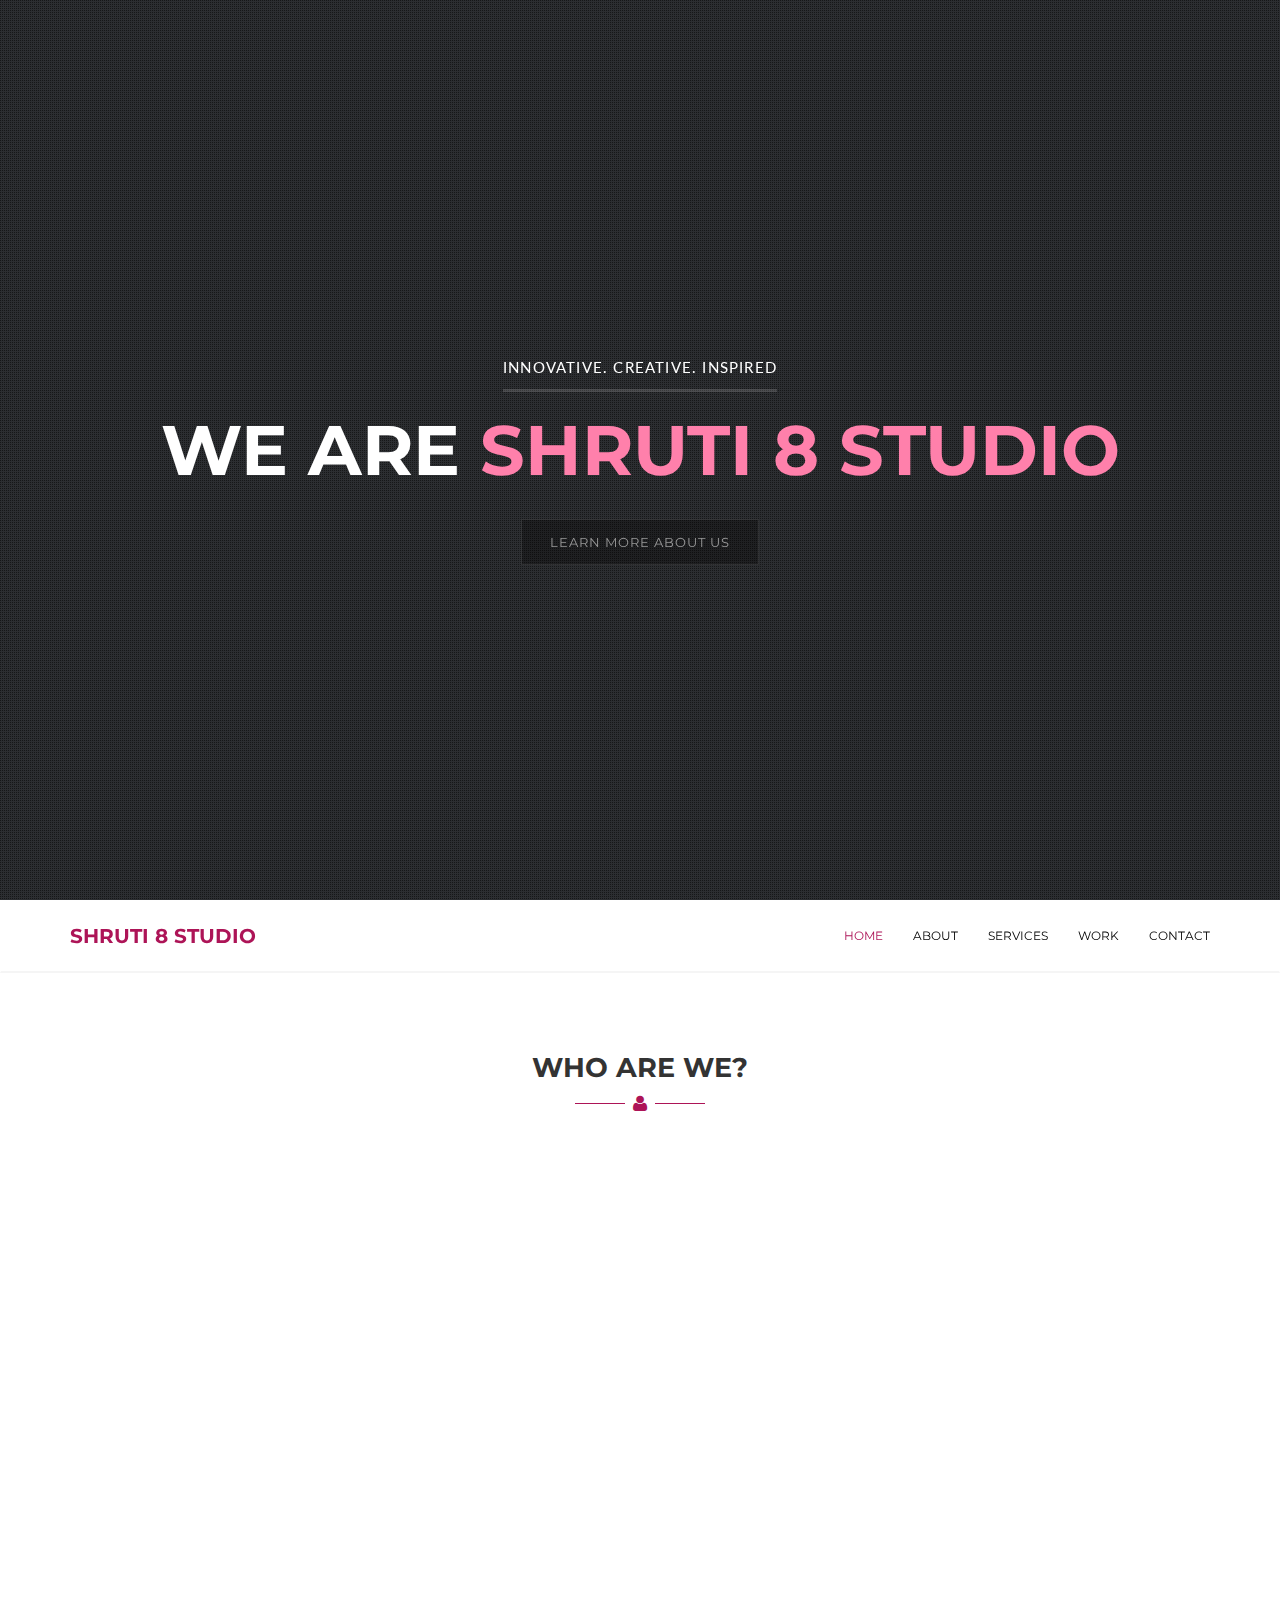
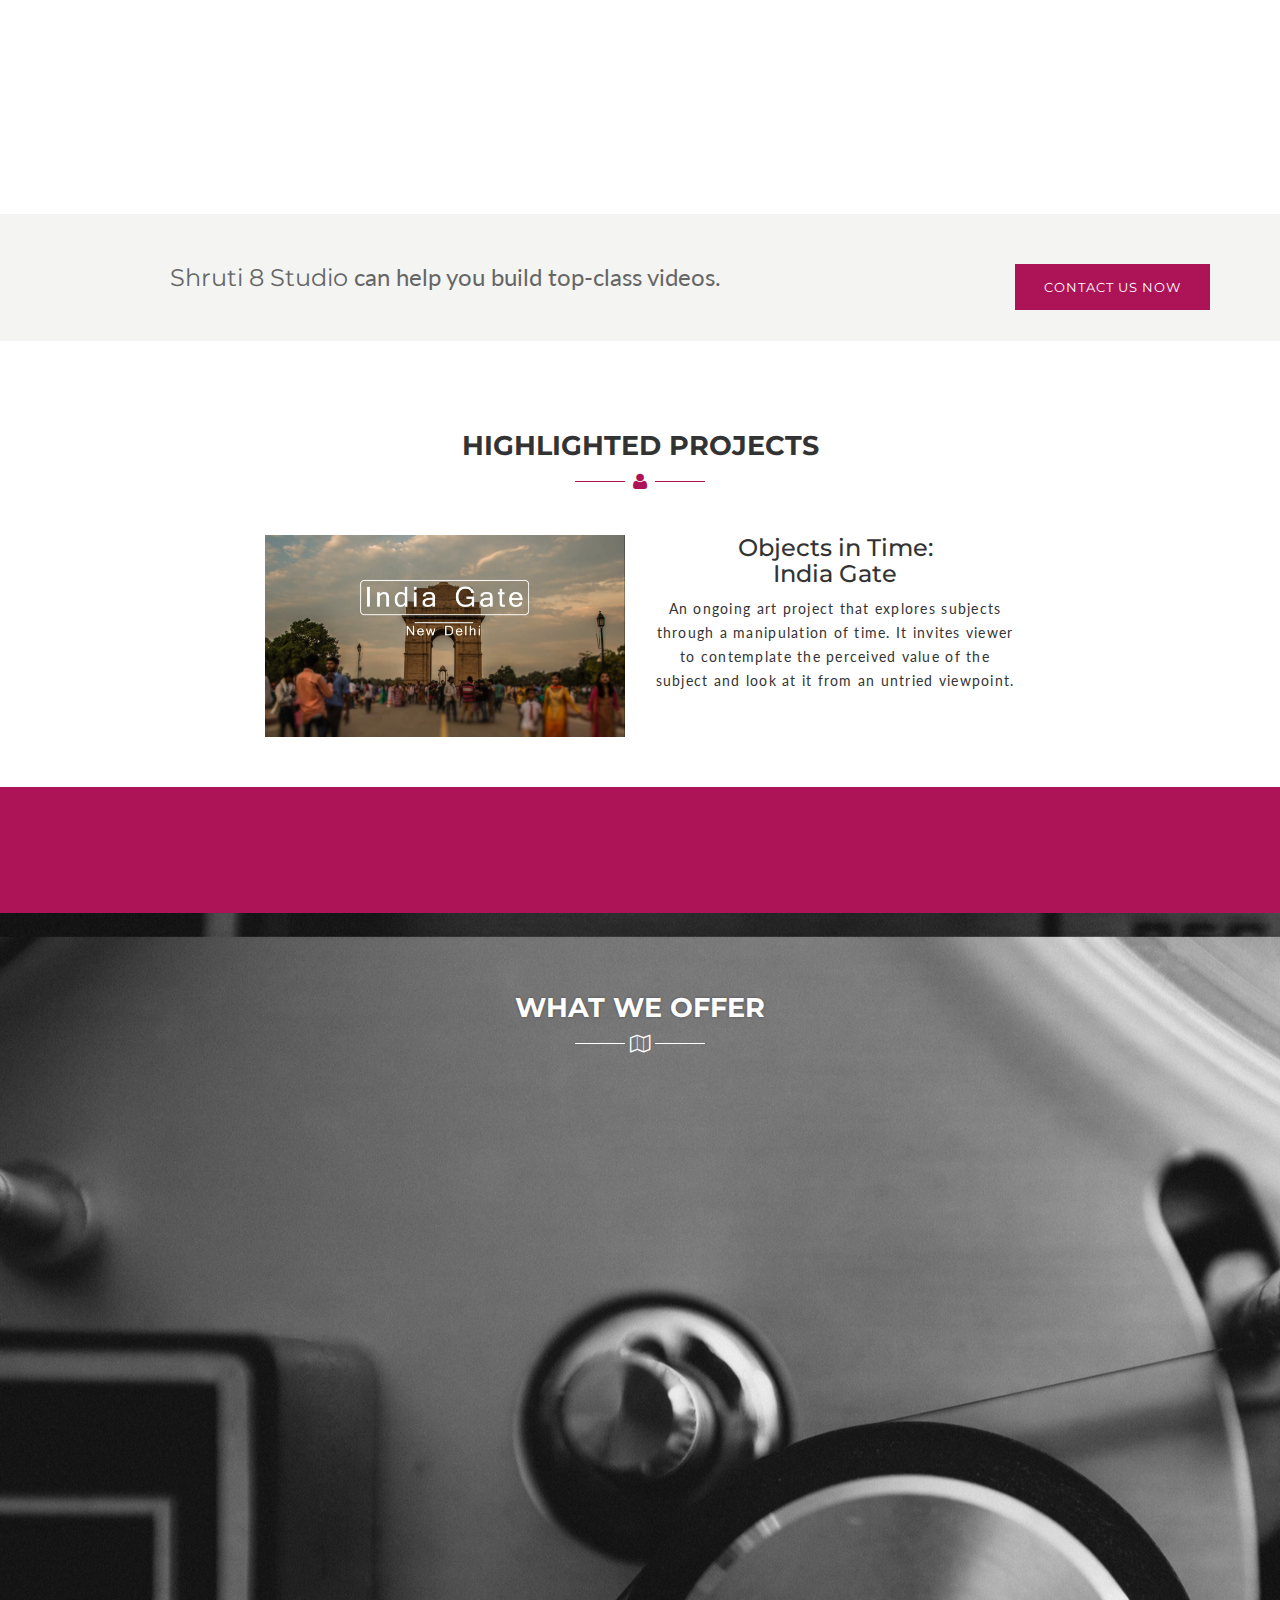
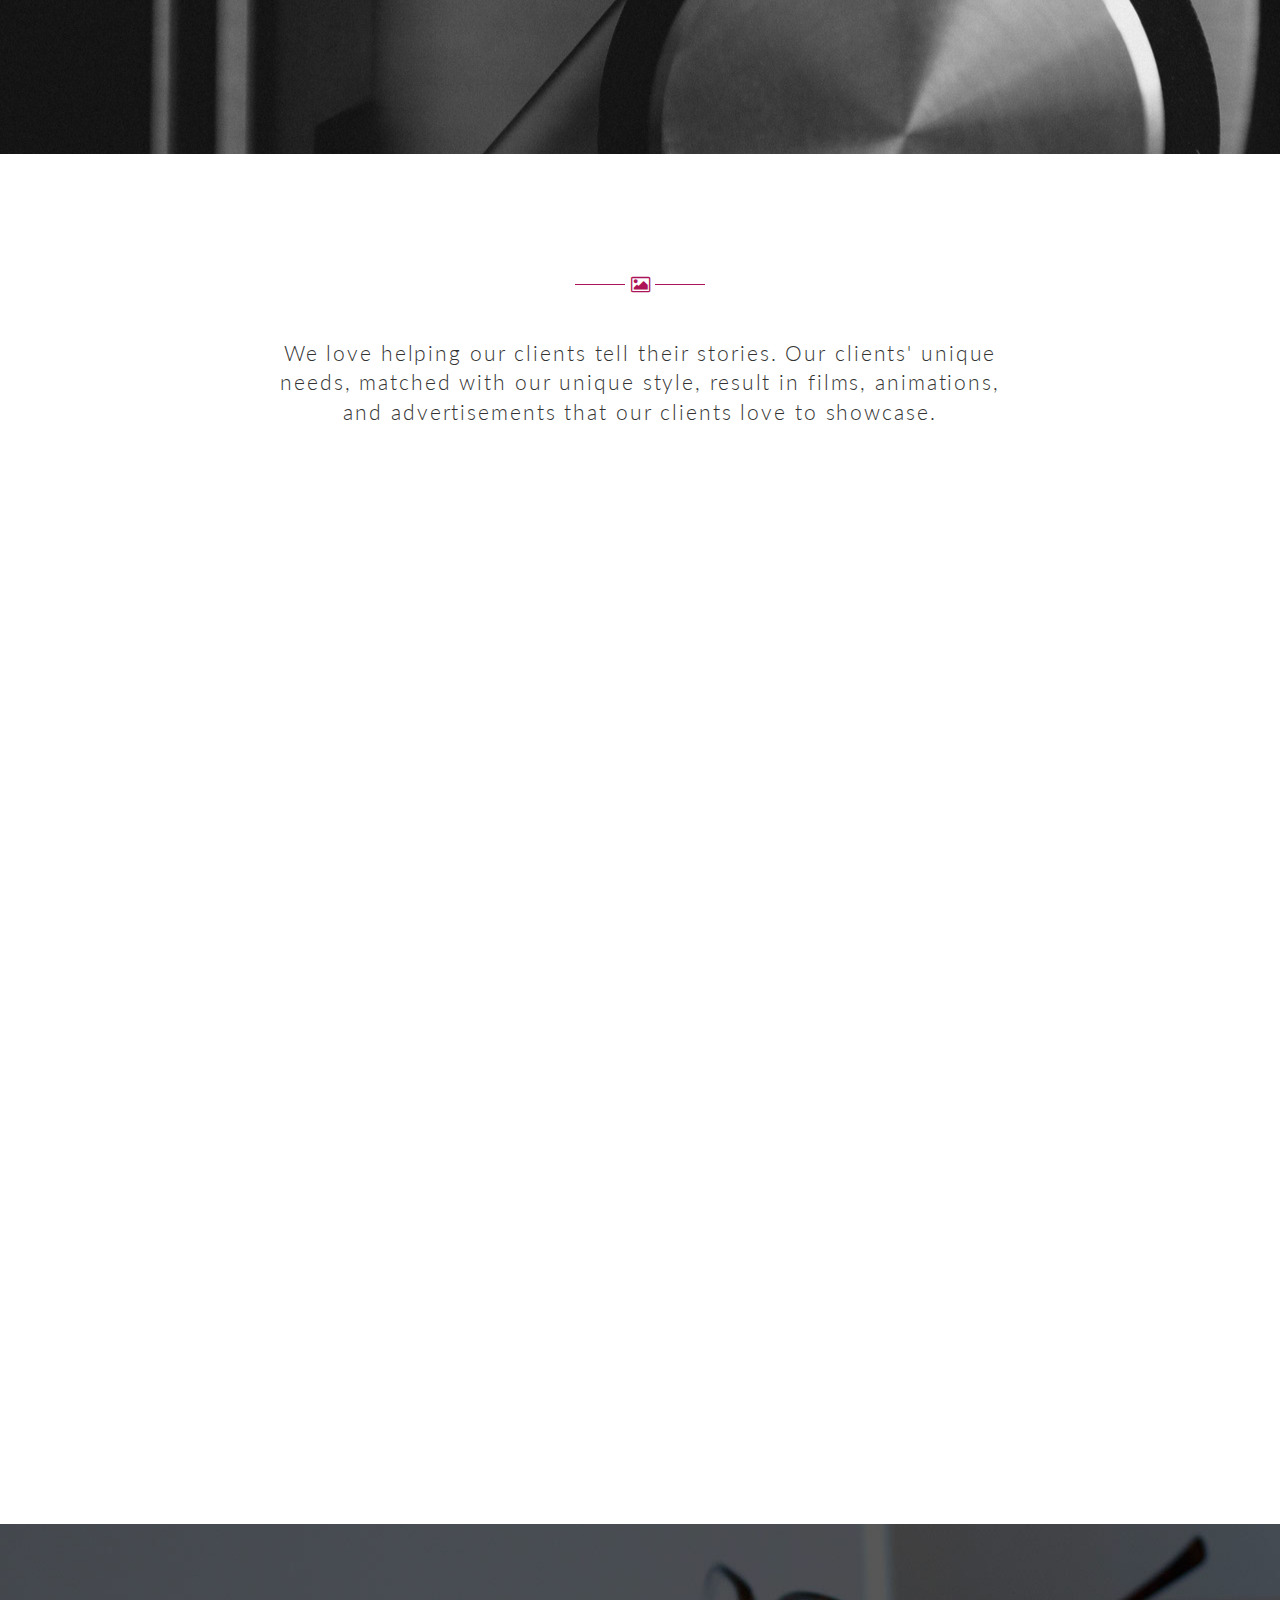
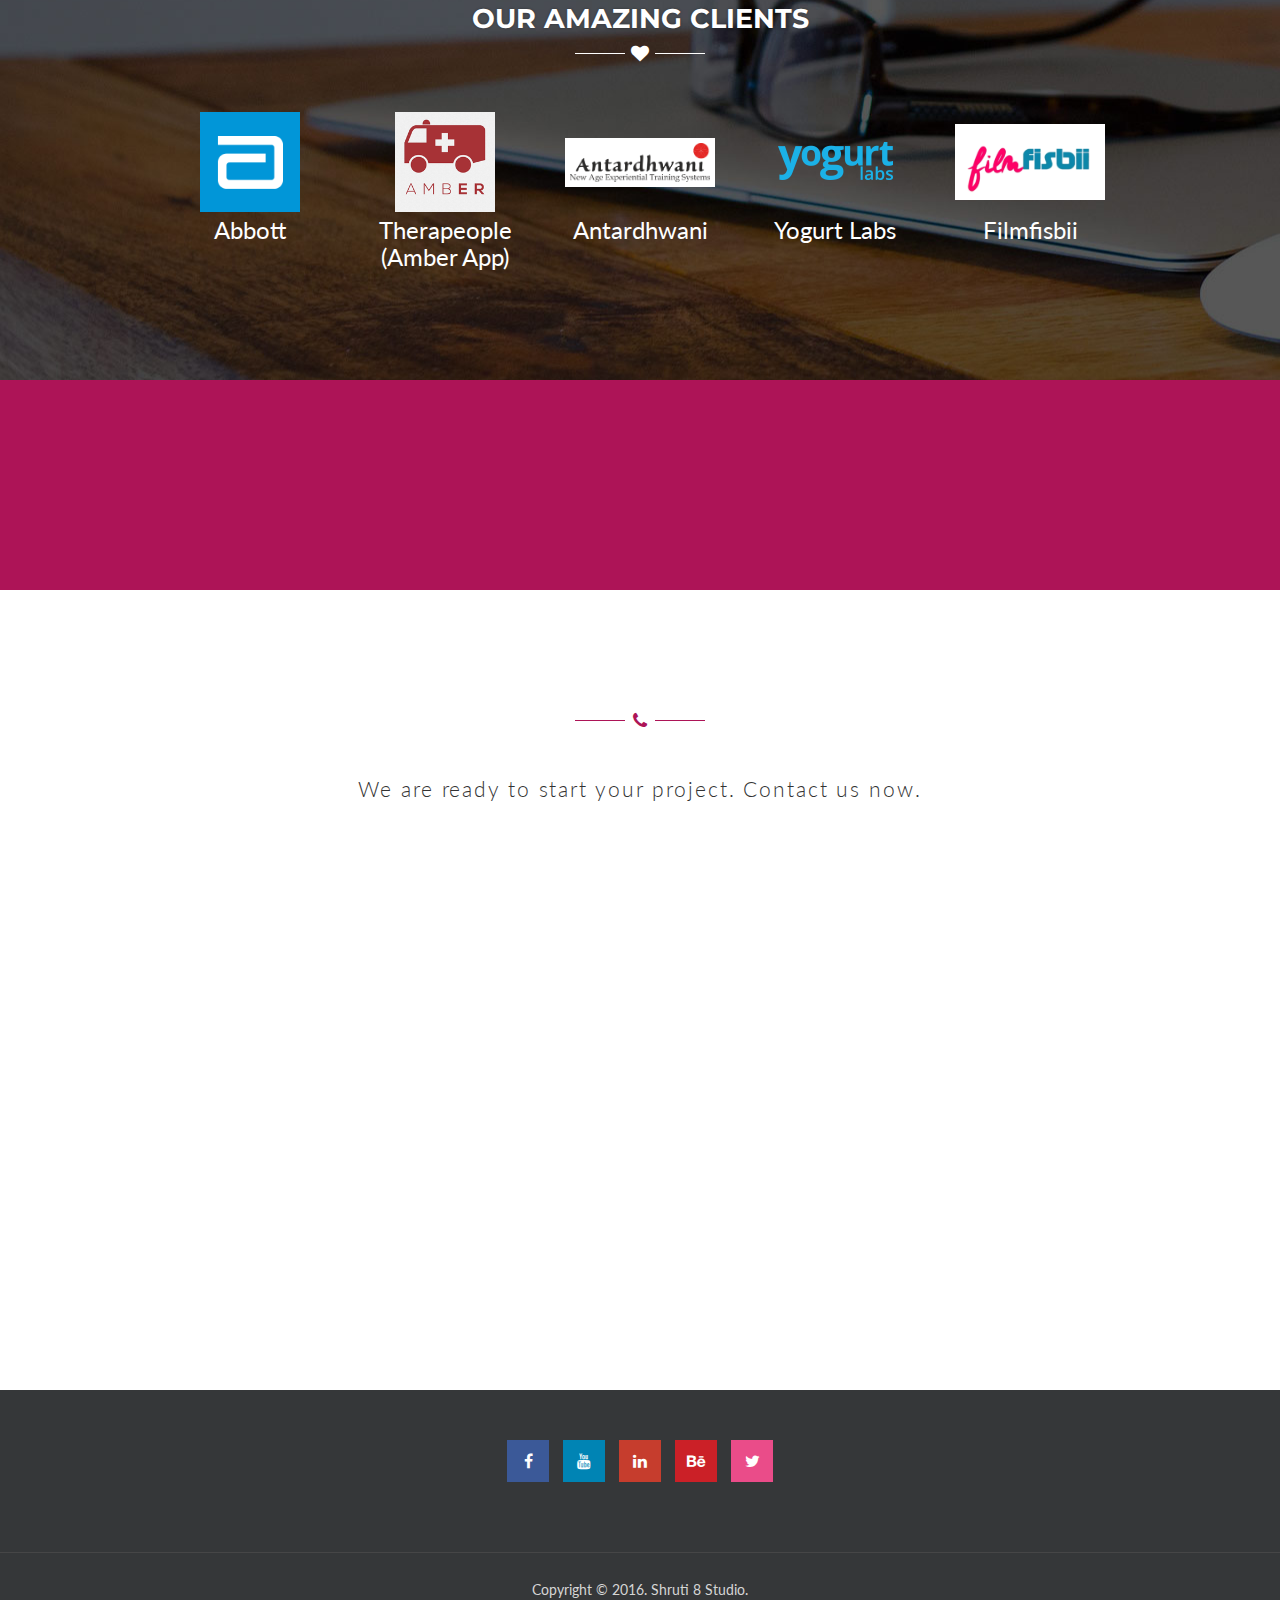
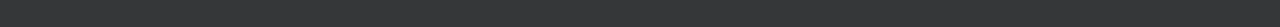
==== commit 7ce3ddf1: "Add: favicon" ====
--- a/index.html
+++ b/index.html
@@ -6,6 +6,8 @@
     <meta content="IE=edge" http-equiv="X-UA-Compatible">
     <meta content="width=device-width, initial-scale=1" name="viewport">
     <title>Shruti 8 Studio</title>
+    <link rel=icon href=favicon.png sizes="16x16" type="image/png">
+
     <!-- Bootstrap -->
     <link href="bootstrap/css/bootstrap.min.css" rel="stylesheet">
     <!-- custom css -->
@@ -716,7 +718,7 @@
                         <h3>Our Office</h3>
                         <p><i class="fa fa-map-marker"></i> Address: Anand Parbat, New Delhi, 110005</p>
                         <p><i class="fa fa-phone"></i> Phone: (+91) 09811477181 </p>
-                        <p><i class="fa fa-envelope"></i> Email: <a href="mailto:shruti.film@gmail.com">shruti.film@gmail.com</a></p>
+                        <p><i class="fa fa-envelope"></i> Email: <a href="mailto:customer@shruti8studio.com">customer@shruti8studio.com</a></p>
                     </div>
                     <div class=" address-info wow animated bounceIn" data-wow-delay="400ms" data-wow-duration="700ms">
                         <h3>Elsewhere</h3>
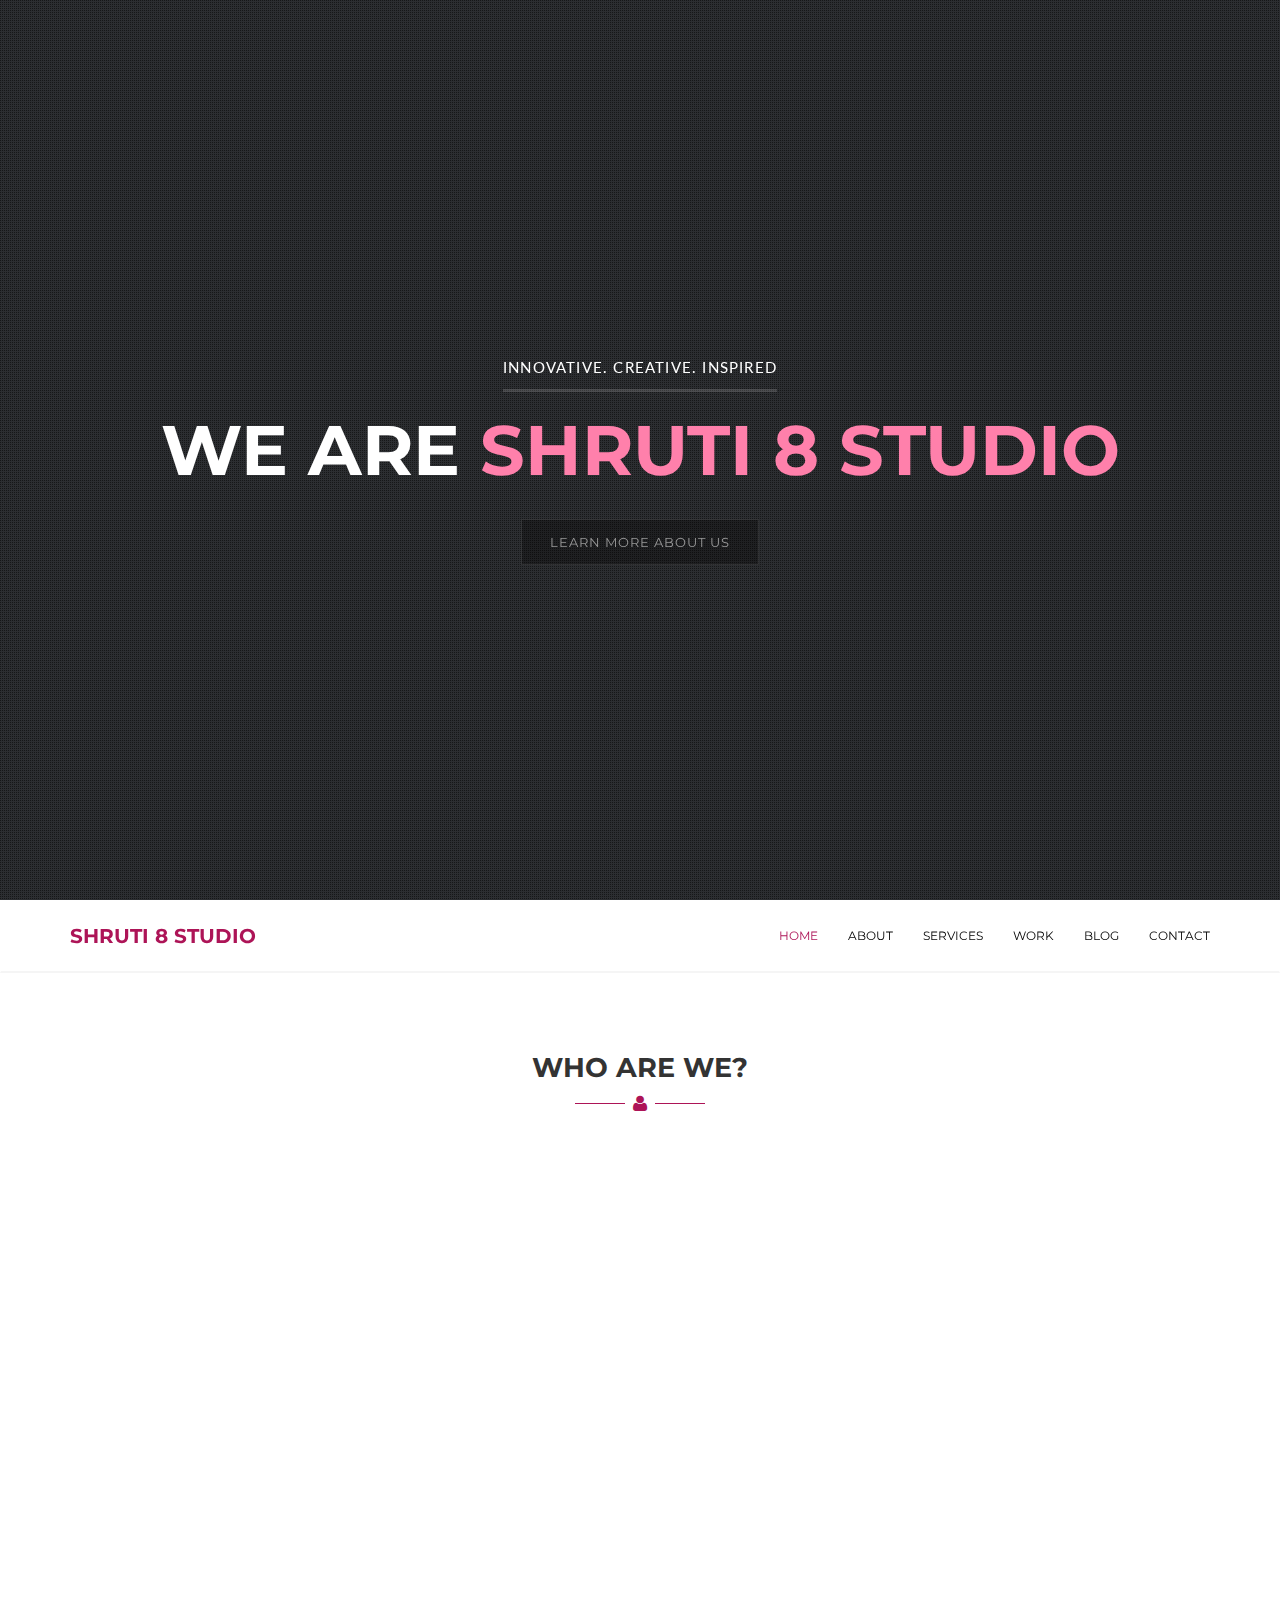
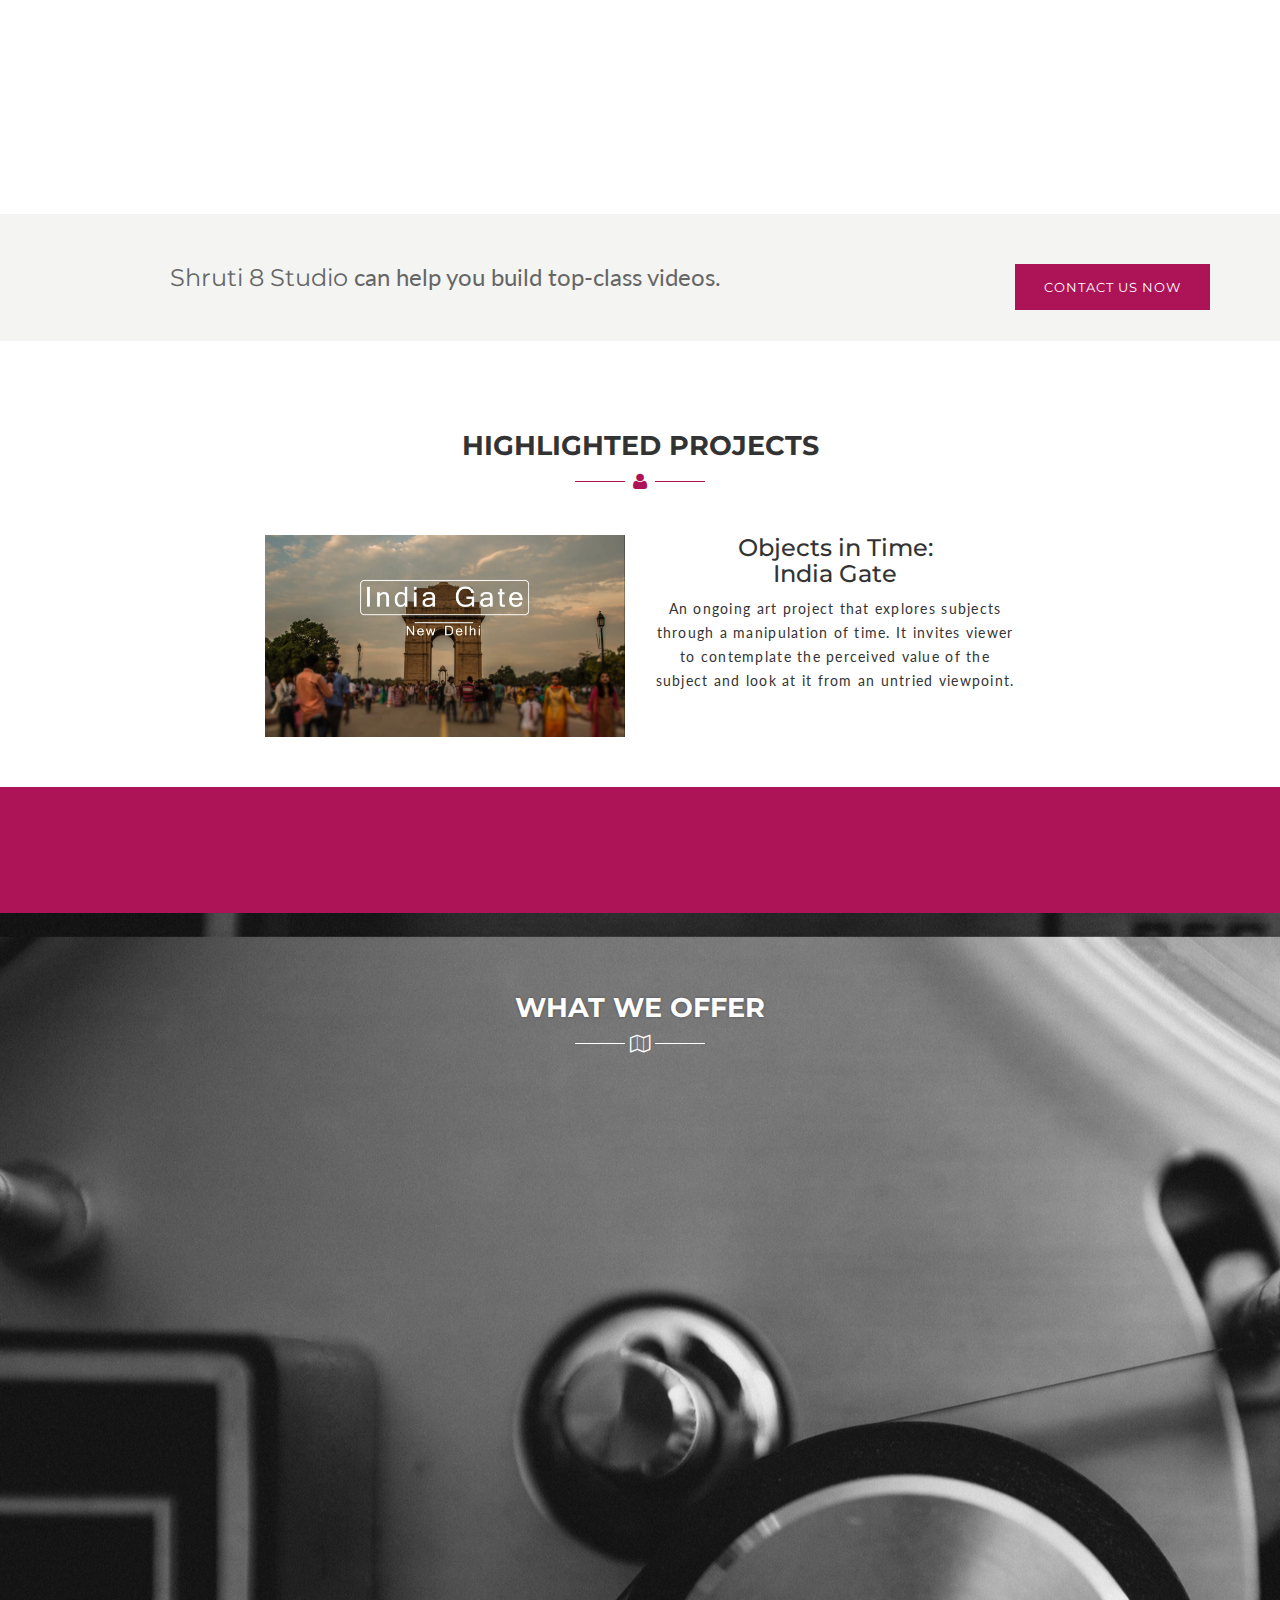
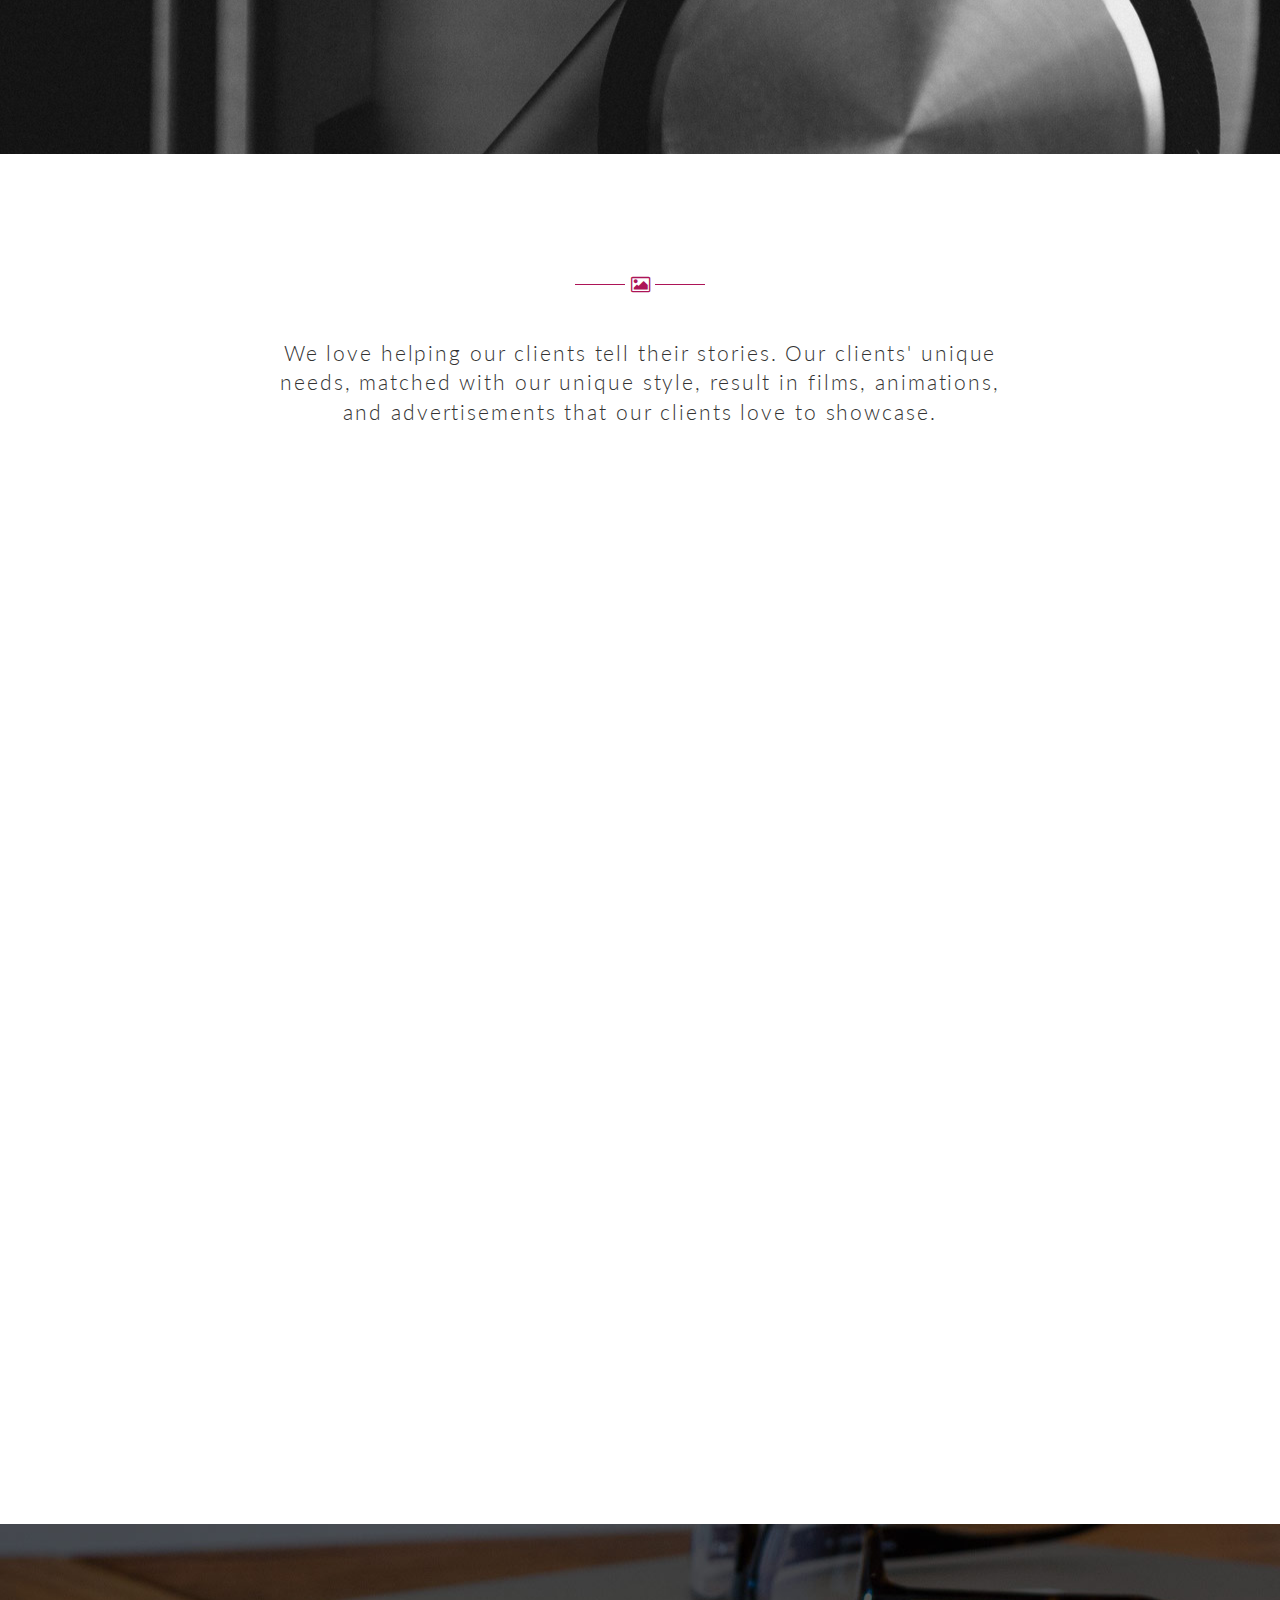
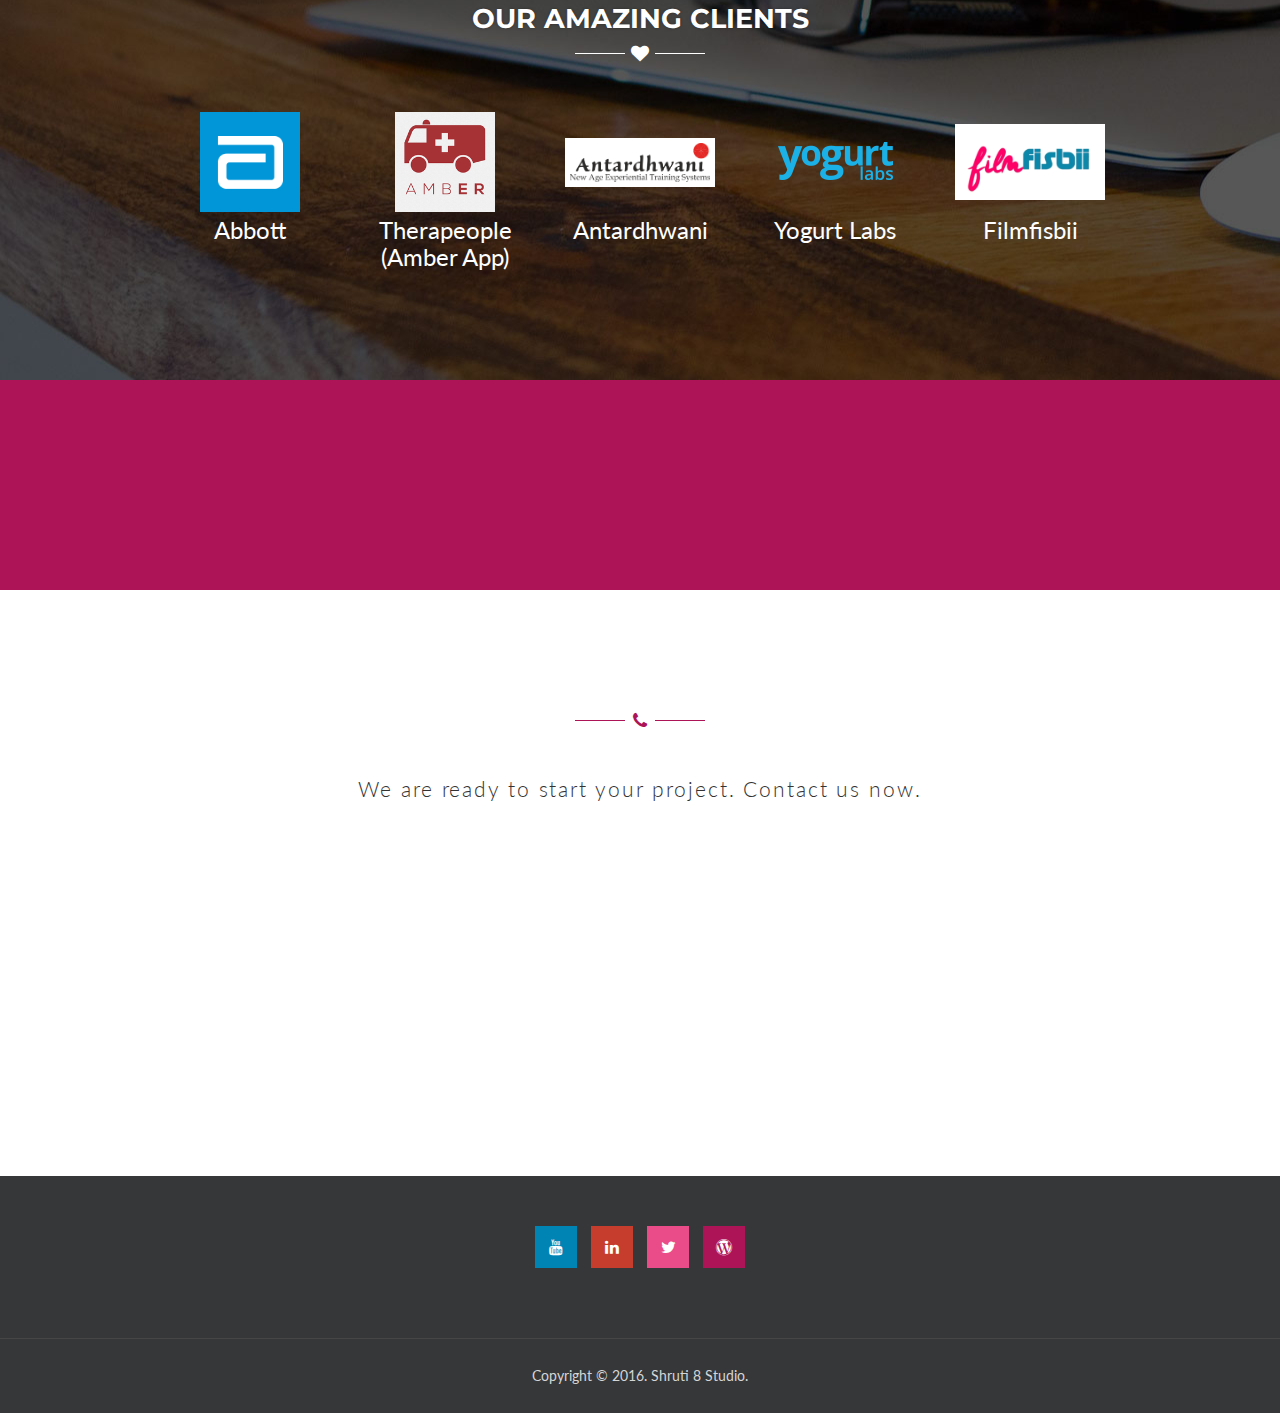
==== commit 5729fec6: "Added blog updated social links removed contact form" ====
--- a/index.html
+++ b/index.html
@@ -79,7 +79,7 @@
                         <li> <a href="#services">Services</a> </li>
                         <li> <a href="#work">Work</a> </li>
                         <!--<li><a href="#pricing">Pricing</a></li>-->
-                        <!--<li><a href="#blog">Blog</a></li>-->
+                        <li><a href="https://www.shrutirao.me/">Blog</a></li>
                         <li> <a href="#contact">Contact</a> </li>
                     </ul>
                 </div>
@@ -664,10 +664,12 @@
                 <div class="col-md-12 text-center">
                     <p class="lead">We are ready to start your project. Contact us now.</p>
                 </div>
-            </div>
+            </div> 
             <div class="divided-50"> </div>
+            
             <div class="row contact-form">
-                <div class="col-md-7 wow animated fadeInUp margin-btm-30" data-wow-delay="300ms" data-wow-duration="700ms">
+              <!--  <div class="col-md-7 wow animated fadeInUp margin-btm-30" data-wow-delay="300ms" data-wow-duration="700ms">
+                    
                     <form action="https://shruti8studio.appspot.com" id="contactForm" method="post" name="sentMessage" novalidate="">
                         <div class="row">
                             <div class="col-md-6">
@@ -711,9 +713,9 @@
                             </div>
                         </div>
                     </form>
-                </div>
+                </div> -->
                 <!--form col-->
-                <div class="col-md-5">
+                <div class="col-md-12">
                     <div class=" margin-btm-30 address-info wow animated bounceIn" data-wow-delay="200ms" data-wow-duration="700ms">
                         <h3>Our Office</h3>
                         <p><i class="fa fa-map-marker"></i> Address: Anand Parbat, New Delhi, 110005</p>
@@ -723,16 +725,18 @@
                     <div class=" address-info wow animated bounceIn" data-wow-delay="400ms" data-wow-duration="700ms">
                         <h3>Elsewhere</h3>
                         <ul class="list-inline social">
-                            <li> <a href="https://www.facebook.com/Shruti8Studio/"><i class=
-                                    "fa fa-facebook"></i></a> </li>
+                            <!-- <li> <a href="https://www.facebook.com/Shruti8Studio/"><i class=
+                                    "fa fa-facebook"></i></a> </li> -->
                             <li> <a href="https://www.youtube.com/channel/UCm63_7I1twg97M3ppXcGE3Q"><i class=
                                     "fa fa-youtube"></i></a> </li>
                             <li> <a href="https://in.linkedin.com/in/shrutirao8"><i class=
                                     "fa fa-linkedin"></i></a> </li>
-                            <li> <a href="https://www.behance.net/Shruti_Rao"><i class=
-                                    "fa fa-behance"></i></a> </li>
+                            <!-- <li> <a href="https://www.behance.net/Shruti_Rao"><i class=
+                                    "fa fa-behance"></i></a> </li> -->
                             <li> <a href="https://twitter.com/1stShrutiRao"><i class=
                                     "fa fa-twitter"></i></a> </li>
+                            <li> <a href="https://www.shrutirao.me/"><i class=
+                                    "fa fa-wordpress"></i></a> </li>
                         </ul>
                     </div>
                 </div>
@@ -746,16 +750,18 @@
                 <div class="col-sm-12 text-center margin-btm-30">
                     <div class="footer-col">
                         <ul class="list-inline social-1">
-                            <li> <a href="https://www.facebook.com/Shruti8Studio/"><i class=
-                                    "fa fa-facebook"></i></a> </li>
+                            <!-- <li> <a href="https://www.facebook.com/Shruti8Studio/"><i class=
+                                    "fa fa-facebook"></i></a> </li> -->
                             <li> <a href="https://www.youtube.com/channel/UCm63_7I1twg97M3ppXcGE3Q"><i class=
                                     "fa fa-youtube"></i></a> </li>
                             <li> <a href="https://in.linkedin.com/in/shrutirao8"><i class=
                                     "fa fa-linkedin"></i></a> </li>
-                            <li> <a href="https://www.behance.net/Shruti_Rao"><i class=
-                                    "fa fa-behance"></i></a> </li>
+                            <!-- <li> <a href="https://www.behance.net/Shruti_Rao"><i class=
+                                    "fa fa-behance"></i></a> </li> -->
                             <li> <a href="https://twitter.com/1stShrutiRao"><i class=
                                     "fa fa-twitter"></i></a> </li>
+                            <li> <a href="https://www.shrutirao.me/"><i class=
+                                    "fa fa-wordpress"></i></a> </li>
                         </ul>
                     </div>
                     <!--footer-col-->
@@ -813,14 +819,14 @@
     <script src="js/jquery.backstretch.min.js" type="text/javascript">
     </script>
     <!--valid / working contact form js-->
-    <script src="js/contact_me.js" type="text/javascript">
-    </script>
+    <!-- <script src="js/contact_me.js" type="text/javascript">
+    </script> -->
     <script src="js/jqBootstrapValidation.js" type="text/javascript">
     </script>
     <!--customizable plugin edit according to your needs-->
     <script src="js/custom.js" type="text/javascript">
     </script>
-    </section>
+    
 </body>
 
 </html>--- a/css/style.css
+++ b/css/style.css
@@ -1045,6 +1045,10 @@
     background-color: #ea4c89;
 }
 
+.social-1 li a i.fa-wordpress {
+    background-color: #AD1457;
+}
+
 
 /***************blog****************/
 
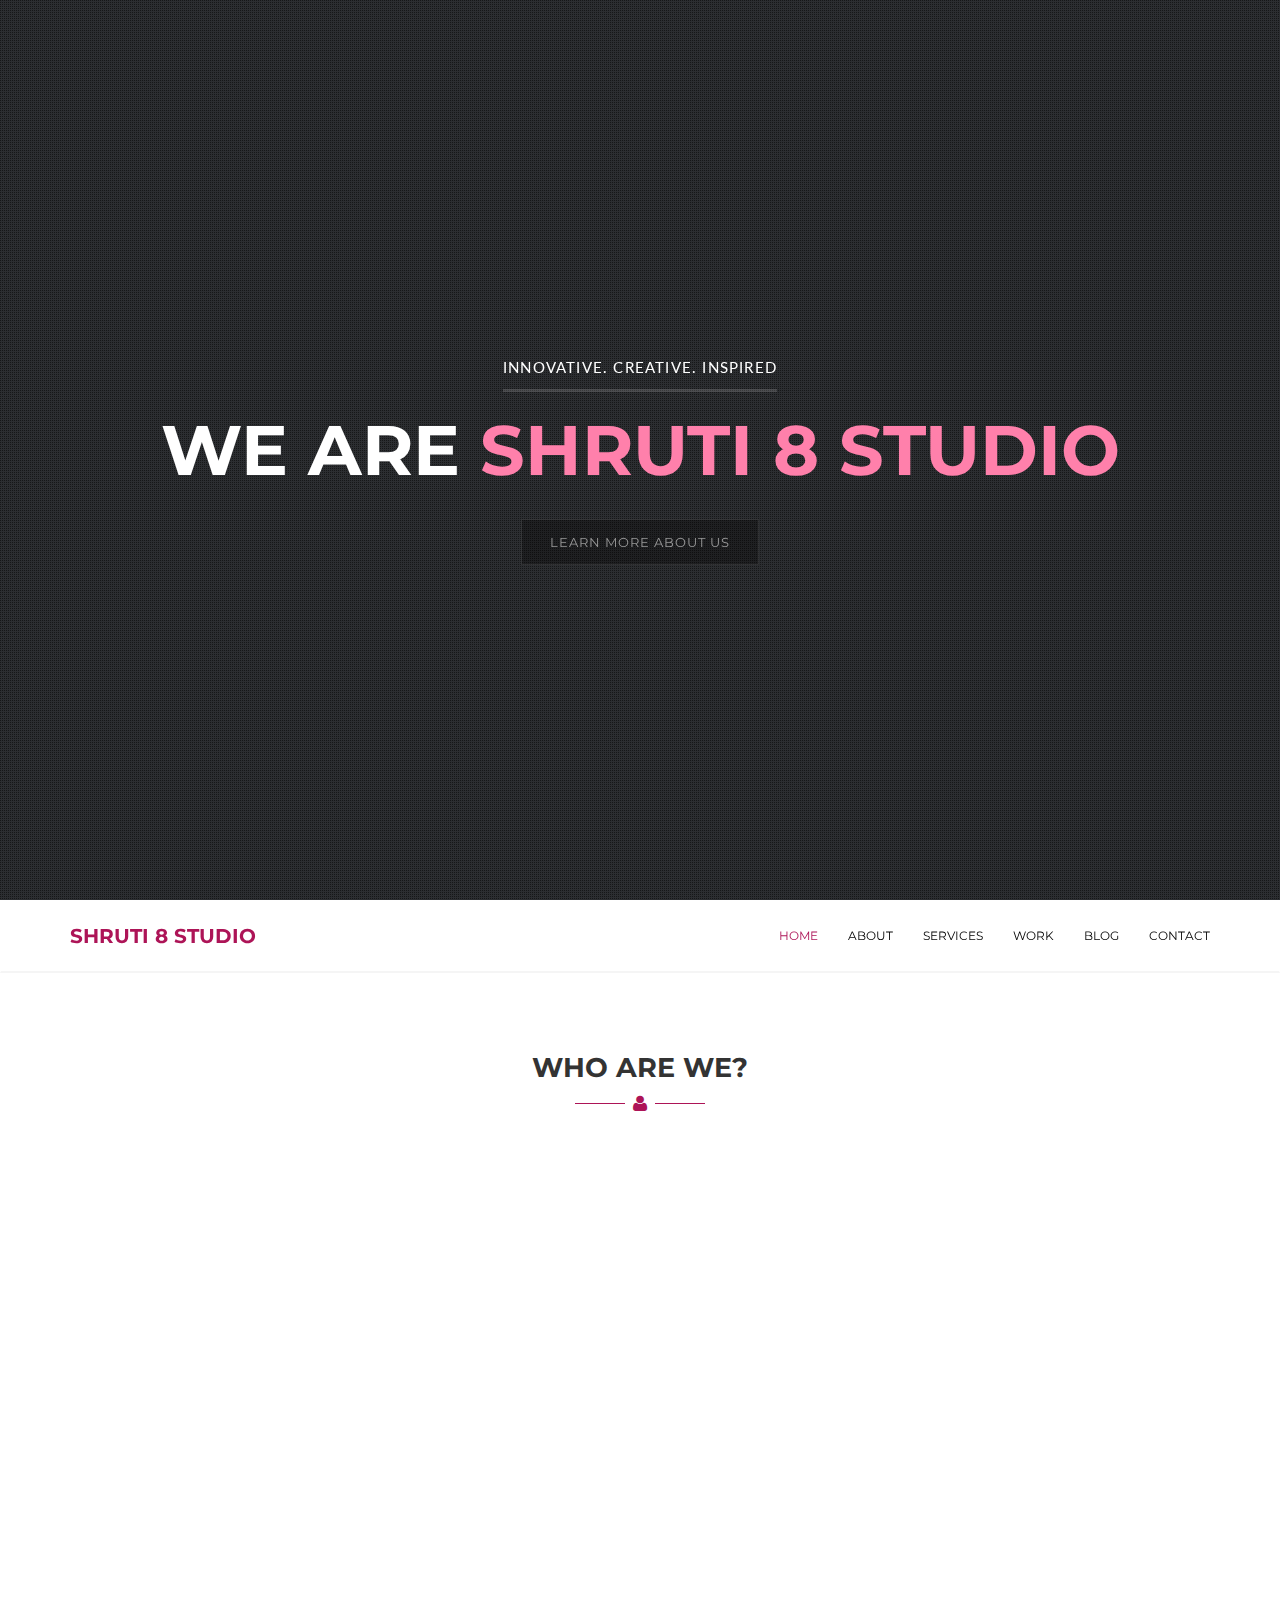
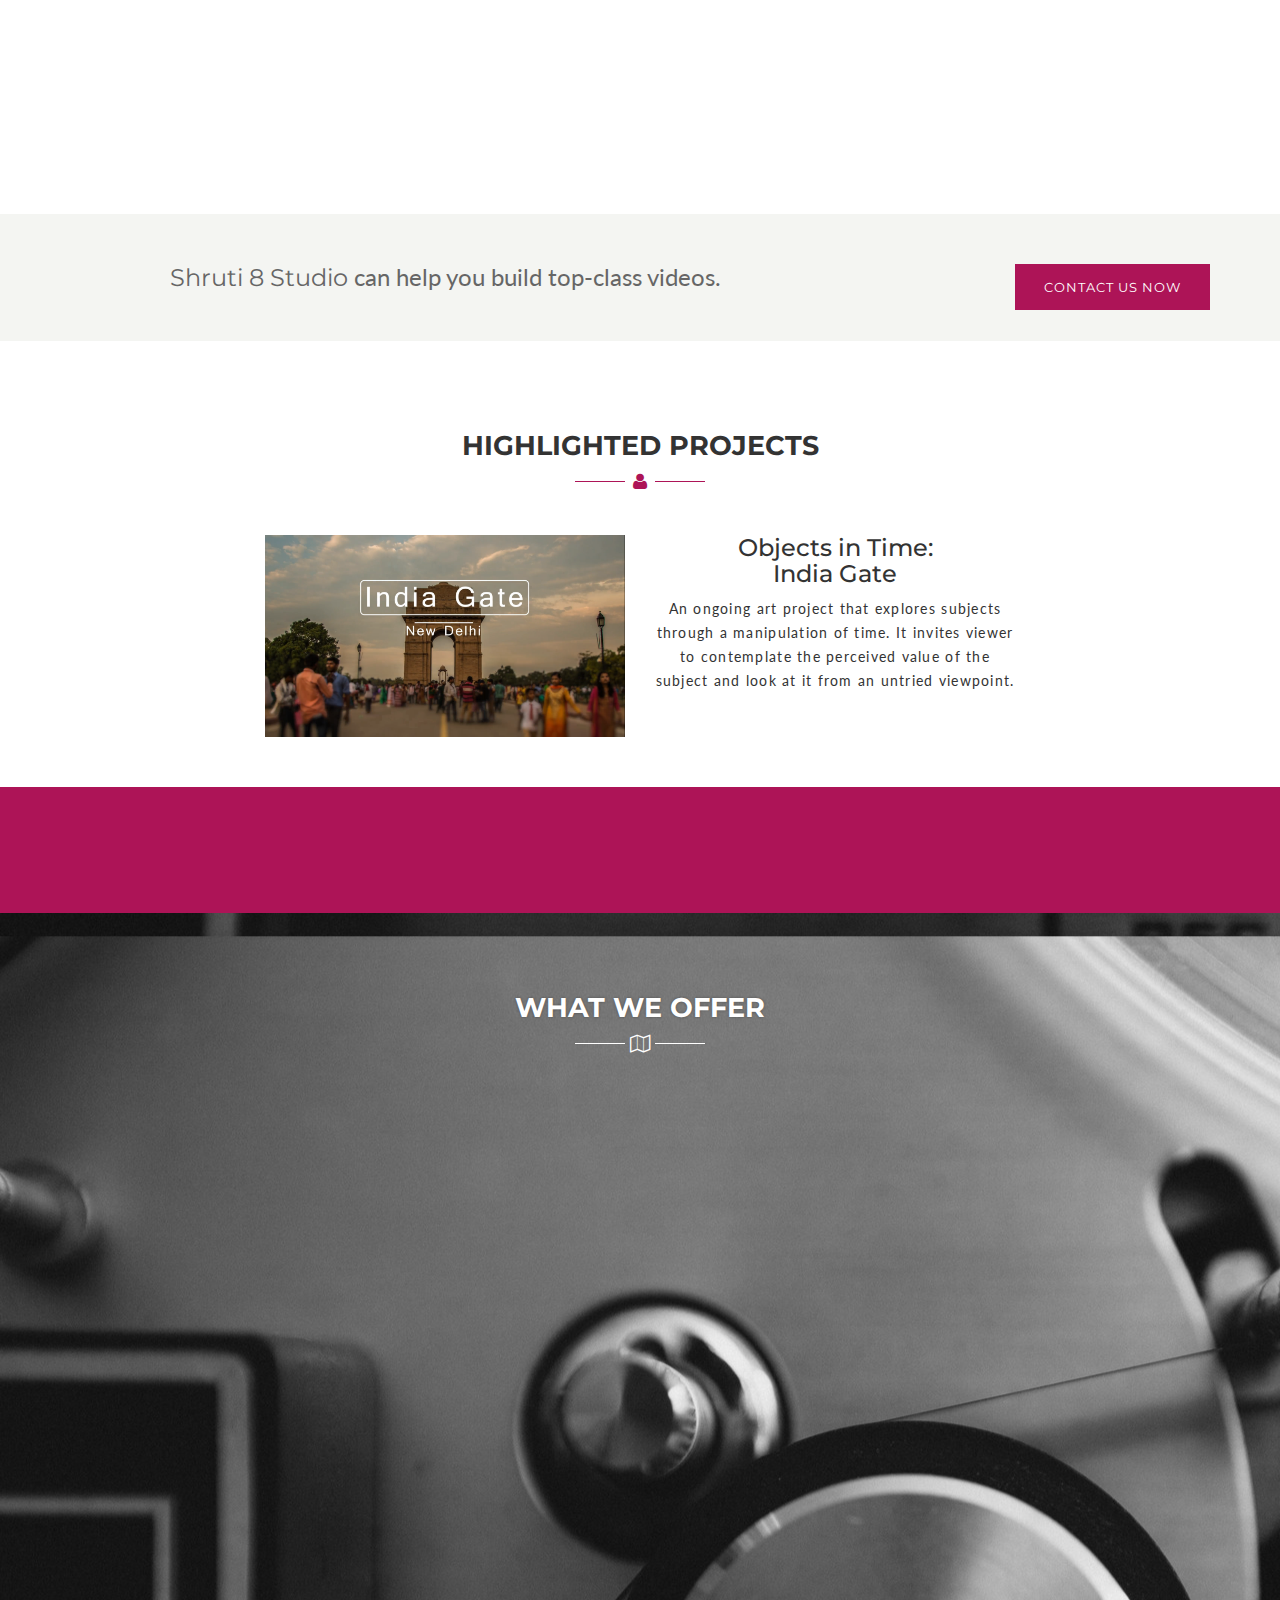
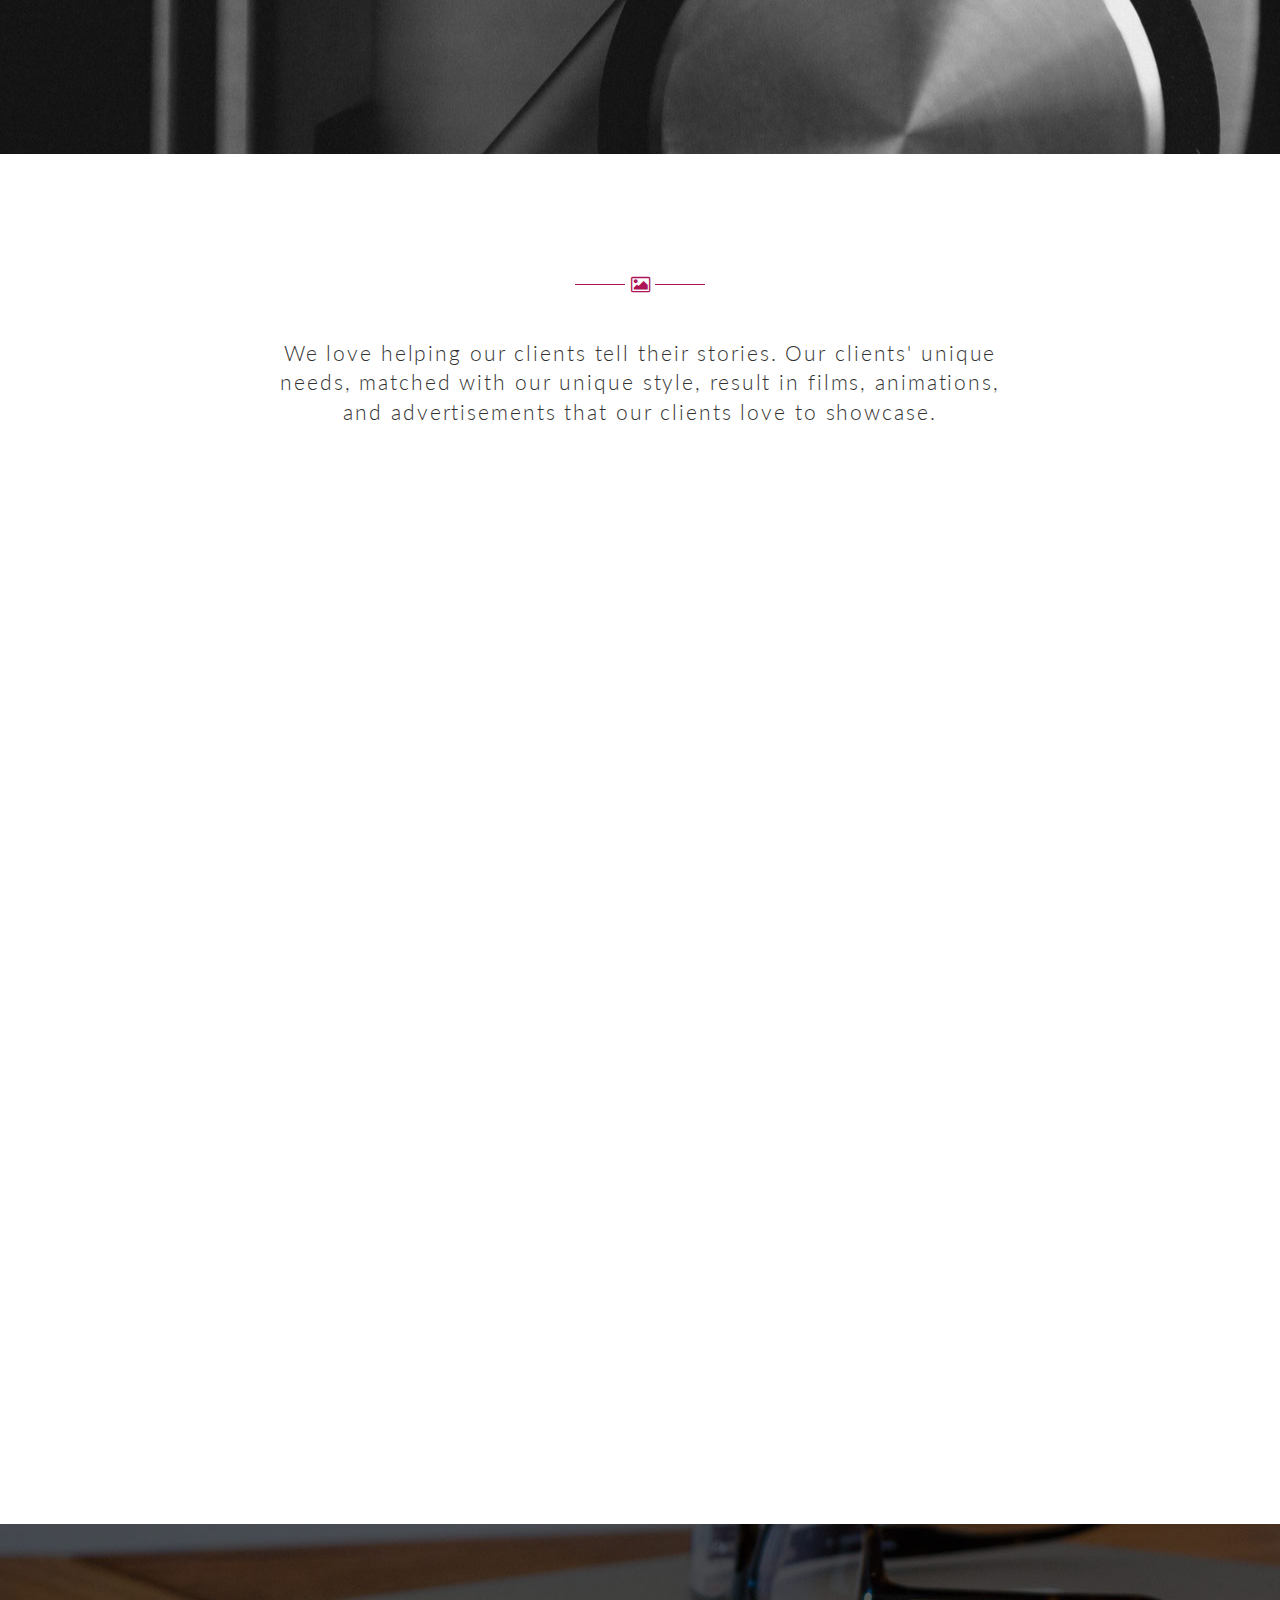
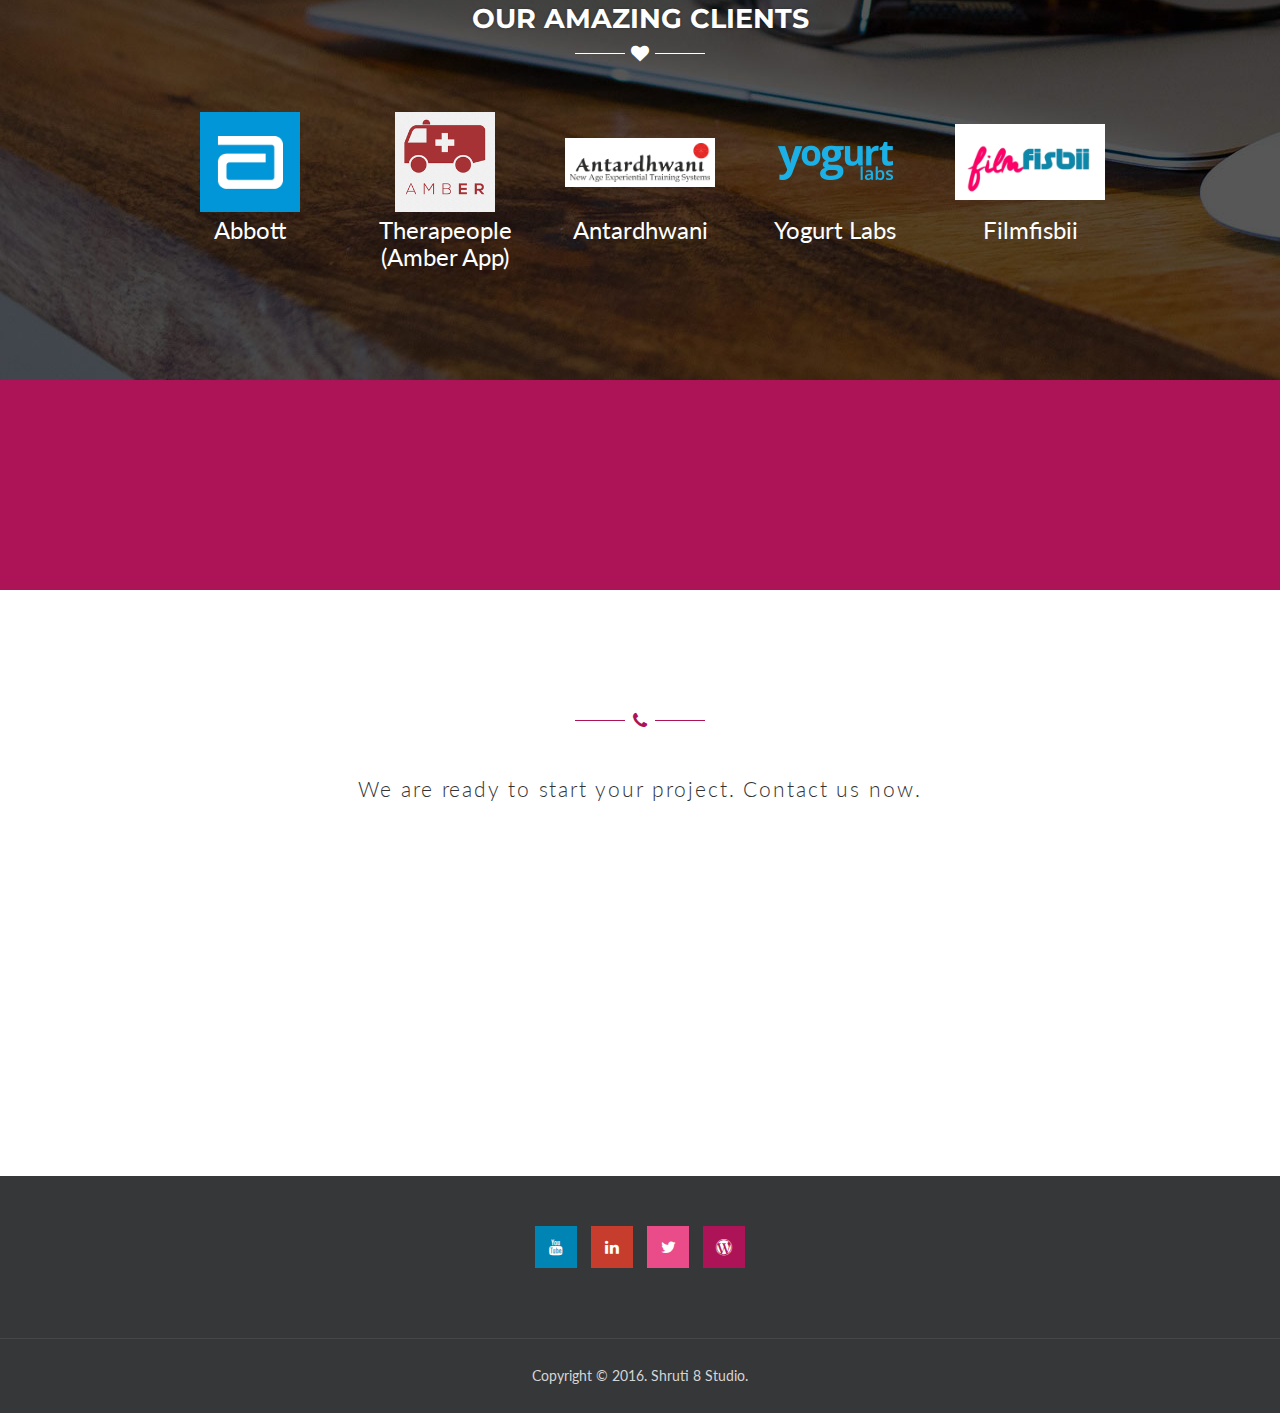
==== commit 2cf99a0b: "Updated blog link" ====
--- a/index.html
+++ b/index.html
@@ -79,7 +79,7 @@
                         <li> <a href="#services">Services</a> </li>
                         <li> <a href="#work">Work</a> </li>
                         <!--<li><a href="#pricing">Pricing</a></li>-->
-                        <li><a href="https://www.shrutirao.me/">Blog</a></li>
+                        <li><a href="http://www.shrutirao.me/blog">Blog</a></li>
                         <li> <a href="#contact">Contact</a> </li>
                     </ul>
                 </div>
@@ -735,7 +735,7 @@
                                     "fa fa-behance"></i></a> </li> -->
                             <li> <a href="https://twitter.com/1stShrutiRao"><i class=
                                     "fa fa-twitter"></i></a> </li>
-                            <li> <a href="https://www.shrutirao.me/"><i class=
+                            <li> <a href="http://www.shrutirao.me/blog"><i class=
                                     "fa fa-wordpress"></i></a> </li>
                         </ul>
                     </div>
@@ -760,7 +760,7 @@
                                     "fa fa-behance"></i></a> </li> -->
                             <li> <a href="https://twitter.com/1stShrutiRao"><i class=
                                     "fa fa-twitter"></i></a> </li>
-                            <li> <a href="https://www.shrutirao.me/"><i class=
+                            <li> <a href="http://www.shrutirao.me/blog"><i class=
                                     "fa fa-wordpress"></i></a> </li>
                         </ul>
                     </div>
